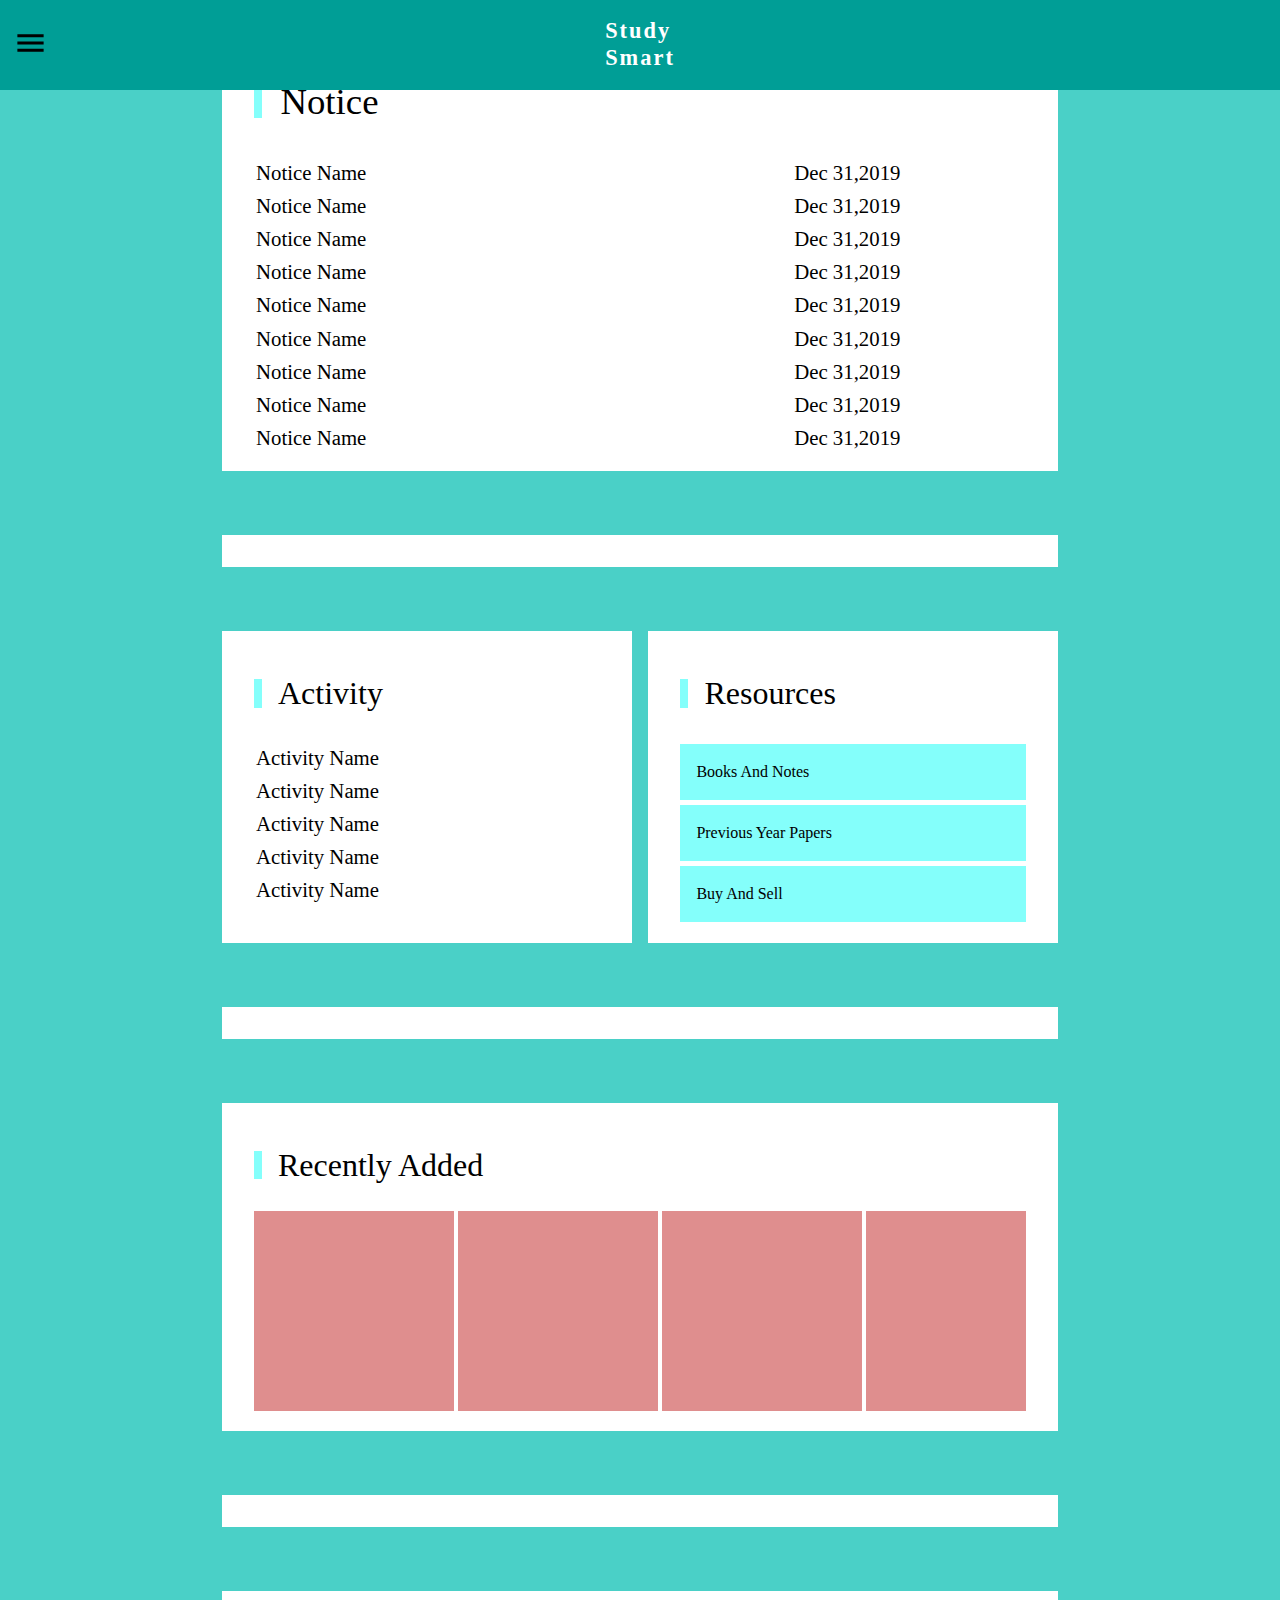
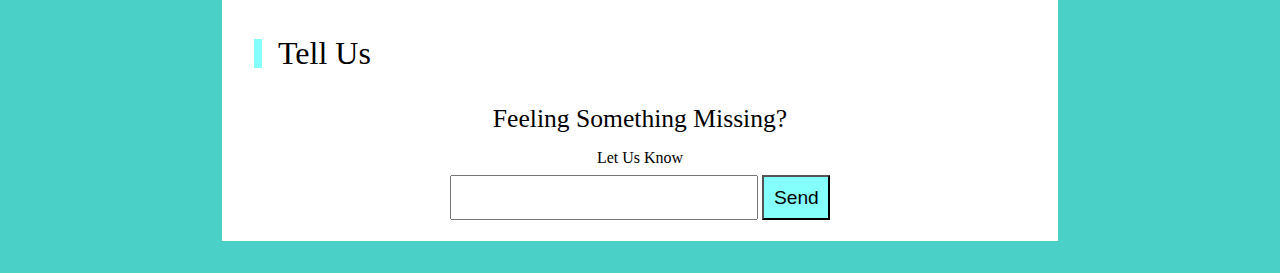
==== index.html @ e81c48fb "ads on index & curved borders in subject" ====
<!DOCTYPE html>
<html lang="en">

<head>
    <meta charset="UTF-8">
    <meta name="viewport" content="width=device-width, initial-scale=1.0">
    <meta http-equiv="X-UA-Compatible" content="ie=edge">
    <title>Document</title>
    <link rel="stylesheet" href="css/style.css">
</head>

<body>

    <nav>
        <link rel="stylesheet" href="css/style-nav.css">
        <span class="ham " onclick="openNav()">
            <svg width="35" height="35" viewBox="0 0 24 24" focusable="false" class=" NMm5M">
                <path d="M3 18h18v-2H3v2zm0-5h18v-2H3v2zm0-7v2h18V6H3z">

                </path>
            </svg>
        </span>



        <p class="logo center-hv">study <br> smart</p>

    </nav>
    <div class="navbar" id="nav">
        <a href="index.html" class="nav-link">home</a>
        <a href="booksandnotes.html" class="nav-link">books and notes</a>
        <a href="product.html" class="nav-link">buysell</a>
        <a href="#" class="nav-link">previous year paper</a>
        <a href="#" class="nav-link">contact us</a>
    </div>
    <script>
        function openNav() {

            document.getElementById("nav").classList.toggle("openclose")
        }
    </script>

    <div class=" container">
        <div class="card">
            <p class="heading heading-lg">notice</p>
            <div class="card-content">
                <table>

                    <tr>
                        <td>notice name</td>
                        <td>dec 31,2019</td>
                    </tr>
                    <tr>
                        <td>notice name</td>
                        <td>dec 31,2019</td>
                    </tr>
                    <tr>
                        <td>notice name</td>
                        <td>dec 31,2019</td>
                    </tr>
                    <tr>
                        <td>notice name</td>
                        <td>dec 31,2019</td>
                    </tr>
                    <tr>
                        <td>notice name</td>
                        <td>dec 31,2019</td>
                    </tr>
                    <tr>
                        <td>notice name</td>
                        <td>dec 31,2019</td>
                    </tr>
                    <tr>
                        <td>notice name</td>
                        <td>dec 31,2019</td>
                    </tr>
                    <tr>
                        <td>notice name</td>
                        <td>dec 31,2019</td>
                    </tr>
                    <tr>
                        <td>notice name</td>
                        <td>dec 31,2019</td>
                    </tr>
                    <tr>
                        <td>notice name</td>
                        <td>dec 31,2019</td>
                    </tr>
                    <tr>
                        <td>notice name</td>
                        <td>dec 31,2019</td>
                    </tr>
                    <tr>
                        <td>notice name</td>
                        <td>dec 31,2019</td>
                    </tr>
                    <tr>
                        <td>notice name</td>
                        <td>dec 31,2019</td>
                    </tr>
                </table>
            </div>
        </div>

    </div>
    <div class="container">
    <div class="card"></div>
    </div>
    <div class="container container-flex">
        <div class="card flex-card">
            <p class="heading">activity</p>
            <div class="card-content">
                <table>

                    <tr>
                        <td>activity name</td>
                    </tr>
                    <tr>
                        <td>activity name</td>
                    </tr>
                    <tr>
                        <td>activity name</td>
                    </tr>
                    <tr>
                        <td>activity name</td>
                    </tr>
                    <tr>
                        <td>activity name</td>
                    </tr>
                </table>
            </div>
        </div>

        <div class="card flex-card">
            <p class="heading">resources</p>
            <div class="card-content">
                <a href="subject.html" class="resource-link">books and notes</a>
                <a href="subject.html" class="resource-link">previous year papers</a>
                <a href="product.html" class="resource-link">buy and sell</a>
            </div>
        </div>
    </div>
    <div class="container">
    <div class="card"></div>
    </div>
    <div class="container">
        <div class="card">
            <p class="heading">recently added</p>
            <div class="card-content horizontal">
                <div class="product"></div>
                <div class="product"></div>
                <div class="product"></div>
                <div class="product"></div>
                <div class="product"></div>
                <div class="product view-more">
                    <p>view <br> more</p>
                </div>



            </div>
        </div>
    </div>
    <div class="container">
    <div class="card">

    </div>
    </div>
    <div class="container">
        <div class="card">
            <p class="heading">tell us</p>
            <div class="card-content">
                <p class="form-text">
                    feeling something missing?
                </p>
                <p class="form-subtext">
                    let us know
                </p>
                <form action="" method="post">
                    <input type="text" name="" id="userinput">
                    <button type="submit">send</button>
                </form>


            </div>
        </div>
    </div>

</body>

</html>
---- css/style.css ----
* {
    box-sizing: border-box;
    margin: 0;
    padding: 0;
    text-transform: capitalize;
}

:root {
    --primary-color: #4AD0C7;
    --secondary-color: #84FFFB;
}

body {
    background-color: var(--primary-color);

}


.resource-link {
    display: block;
    text-decoration: none;
    background-color: var(--secondary-color);
    margin: 0.3em 0;
    padding: 1em;
    color: black;
    line-height: 1.5;
}

.horizontal {
    overflow-x: auto;
    white-space: nowrap;

}

.horizontal::-webkit-scrollbar {
    width: 0 !important
}





.container-flex {
    display: flex;
    flex-direction: column;
    justify-content: space-between;
}

.container {
    width: 100%;
    max-width: 900px;
    padding: 2em;
    margin: 0 auto;
}
.flex-card:first-child {
    margin-bottom: 2em;
}

.card {
    background-color: white;
    padding: 1em 2em;
}



.heading {

    border-left: 8px solid var(--secondary-color);
    font-size: 2rem;
    line-height: 0.9;
    padding-left: 0.5em;
    margin: 1em 0;
}

.heading-lg {
    font-size: 2.3rem;
}

.card-content table {
    width: 100%;

    line-height: 1.5;
}

tr {
    font-size: 1.3rem;
}


.product {
    background-color: #DF8E8E;
    width: 200px;
    height: 200px;
    display: inline-block;

}

.card-content {
    position: relative;
    max-height: 300px;
    overflow: auto;
}

.view-more {
    display: inline-grid;
    position: absolute;
    place-items: center;
    margin-left: 4px;
}

.form-text,
.form-subtext,
form {
    display: block;
    text-align: center;
    line-height: 1.5;
    margin-bottom: 0.3em;
}

.form-text {
    font-size: 1.6rem;
}

.form-subtext {
    font-size:
        1rem;

}

#userinput,
button[type="submit"] {
    padding: 0.5em;
    font-size: 1.2rem;
}

#userinput {
    width: 40%;
}

button[type="submit"] {
    background-color: var(--secondary-color);

}

@media only screen and (min-width:750px) {
    .flex-card {
        width: 49%;
    }

    .flex-card:first-child {
        margin: 0;

    }

    td {
        width: 70%;
    }

    .container-flex {
        flex-direction: row;
    }
}
---- css/style-nav.css ----
* {
    box-sizing: border-box;
    margin: 0;
    padding: 0;

}


.nothing-text {
    text-align: center;
    /* text-align: justify; */
    margin: 0 auto;
    line-height: 1.5;
    font-size: 1.1rem;
    color: #333;
}

nav {
    width: 100%;
    background-color: #009E96;
    position: fixed;
    height: 10vh;
    top: 0;
    z-index: 2;

}

.ham {
    position: absolute;
    top: 50%;
    left: 1%;
    transform: translateY(-50%);
}

.center-hv {
    position: absolute;
    left: 50%;
    top: 50%;
    transform: translate(-50%, -50%);
}

.logo {

    font-size: 1.4rem;
    color: white;
    font-weight: 900;
    line-height: 1.2;
    letter-spacing: 2px;
    text-transform: capitalize;
}

.navbar {
    position: fixed;
    left: 0;
    bottom: 0;
    top: 10vh;
    z-index: 2;
    display: flex;
    flex-direction: column;
    justify-content: space-evenly;
    align-items: start;
    background-color: #202424;
    text-transform: uppercase;
    transition: all 500ms;
    transform: translateX(-100%);
}



.openclose {
    /* width: 250px; */
    display: flex !important;
    transform: translateX(0%);
}

.nav-overlay {
    position: fixed;
    top: 0;
    bottom: 0em;
    right: 0;
    left: 0;
    display: none;
    z-index: 1;
    background-color: #333;
    opacity: 0.3;
}


.nav-link {
    font-family: 'pridi', sans-serif;
    text-decoration: none;
    color: black;
    font-size: 1.2rem;
    line-height: 1.5;
    width: 100%;
    padding: 1em;
    border-radius: 0 50px 50px 0;
    color: white;
}

.nav-link:hover {
    background-color: #009E96;
}
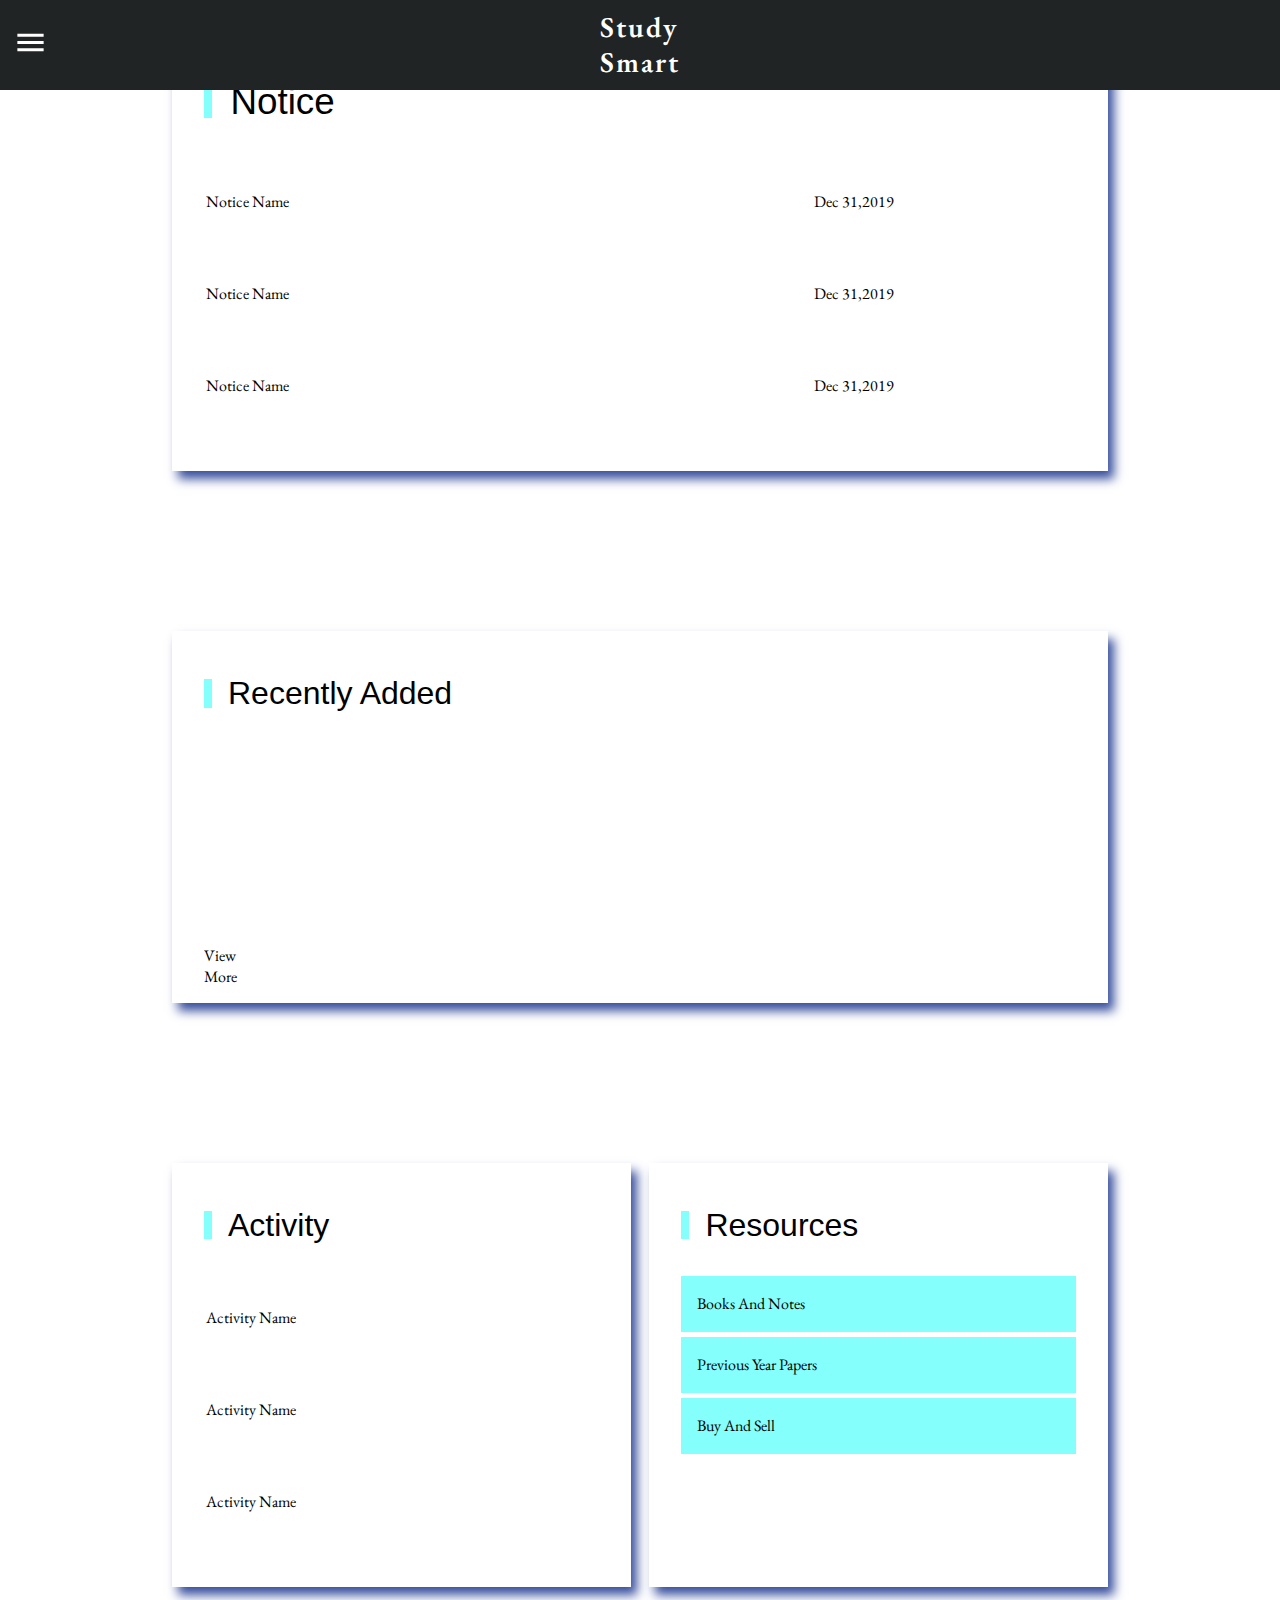
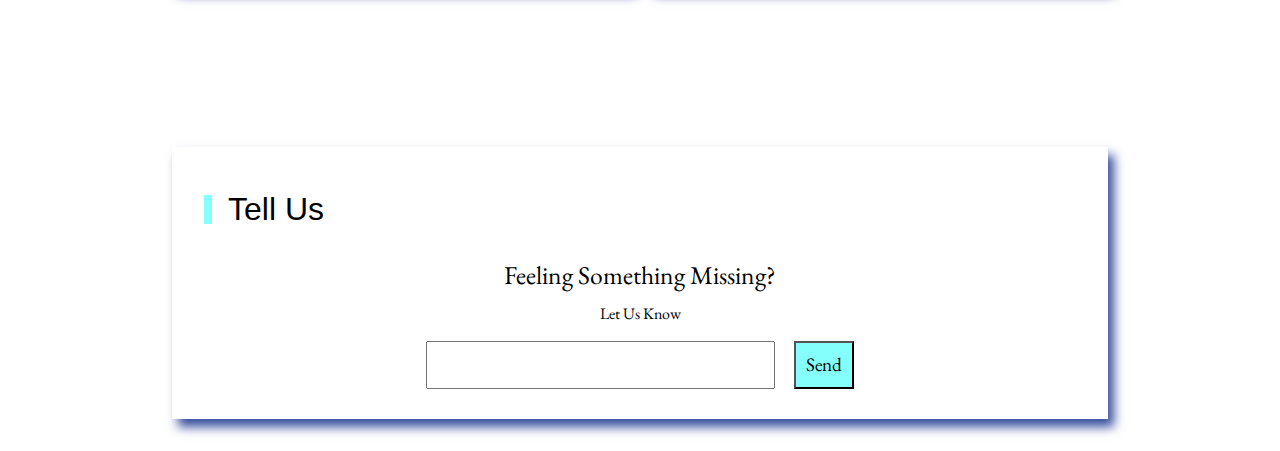
==== commit aec3003b: "home page complete" ====
--- a/index.html
+++ b/index.html
@@ -7,6 +7,7 @@
     <meta http-equiv="X-UA-Compatible" content="ie=edge">
     <title>Document</title>
     <link rel="stylesheet" href="css/style.css">
+    <link href="https://fonts.googleapis.com/css?family=EB+Garamond&display=swap" rel="stylesheet">
 </head>
 
 <body>
@@ -101,47 +102,9 @@
                 </table>
             </div>
         </div>
-
     </div>
     <div class="container">
-    <div class="card"></div>
-    </div>
-    <div class="container container-flex">
-        <div class="card flex-card">
-            <p class="heading">activity</p>
-            <div class="card-content">
-                <table>
-
-                    <tr>
-                        <td>activity name</td>
-                    </tr>
-                    <tr>
-                        <td>activity name</td>
-                    </tr>
-                    <tr>
-                        <td>activity name</td>
-                    </tr>
-                    <tr>
-                        <td>activity name</td>
-                    </tr>
-                    <tr>
-                        <td>activity name</td>
-                    </tr>
-                </table>
-            </div>
-        </div>
-
-        <div class="card flex-card">
-            <p class="heading">resources</p>
-            <div class="card-content">
-                <a href="subject.html" class="resource-link">books and notes</a>
-                <a href="subject.html" class="resource-link">previous year papers</a>
-                <a href="product.html" class="resource-link">buy and sell</a>
-            </div>
-        </div>
-    </div>
-    <div class="container">
-    <div class="card"></div>
+    <div class="card ads"></div>
     </div>
     <div class="container">
         <div class="card">
@@ -152,17 +115,49 @@
                 <div class="product"></div>
                 <div class="product"></div>
                 <div class="product"></div>
-                <div class="product view-more">
+                <div class="product view-more"></div>div>
                     <p>view <br> more</p>
                 </div>
-
-
-
             </div>
         </div>
+    <div class="container">
+    <div class="card ads"></div>
     </div>
+                <div class="container container-flex">
+                    <div class="card flex-card">
+                        <p class="heading">activity</p>
+                        <div class="card-content">
+                            <table>
+            
+                                <tr>
+                                    <td>activity name</td>
+                                </tr>
+                                <tr>
+                                    <td>activity name</td>
+                                </tr>
+                                <tr>
+                                    <td>activity name</td>
+                                </tr>
+                                <tr>
+                                    <td>activity name</td>
+                                </tr>
+                                <tr>
+                                    <td>activity name</td>
+                                </tr>
+                            </table>
+                        </div>
+                    </div>
+                    <div class="card flex-card">
+                        <p class="heading">resources</p>
+                        <div class="card-content">
+                            <a href="subject.html" class="resource-link">books and notes</a>
+                            <a href="subject.html" class="resource-link">previous year papers</a>
+                            <a href="product.html" class="resource-link">buy and sell</a>
+                        </div>
+                    </div>
+                </div>
     <div class="container">
-    <div class="card">
+    <div class="card ads">
 
     </div>
     </div>
--- a/css/style.css
+++ b/css/style.css
@@ -3,6 +3,12 @@
     margin: 0;
     padding: 0;
     text-transform: capitalize;
+
+}
+
+a {
+    text-decoration: none;
+    color: black;
 }
 
 :root {
@@ -11,8 +17,10 @@
 }
 
 body {
-    background-color: var(--primary-color);
-
+    background-image: url('bgsite.jpg');
+    background-repeat: none;
+    background-attachment: fixed;
+    background-size: contain;
 }
 
 
@@ -29,7 +37,7 @@
 .horizontal {
     overflow-x: auto;
     white-space: nowrap;
-
+    max-height: none !important;
 }
 
 .horizontal::-webkit-scrollbar {
@@ -47,8 +55,8 @@
 }
 
 .container {
-    width: 100%;
-    max-width: 900px;
+    width: 95%;
+    max-width: 1000px;
     padding: 2em;
     margin: 0 auto;
 }
@@ -59,12 +67,16 @@
 .card {
     background-color: white;
     padding: 1em 2em;
+    box-shadow: 6px 8px 10px #39509e;
+}
+.ads{
+    border: none;
+    box-shadow: none;
 }
 
 
-
 .heading {
-
+    font-family: 'pridi', sans-serif !important;
     border-left: 8px solid var(--secondary-color);
     font-size: 2rem;
     line-height: 0.9;
@@ -83,12 +95,13 @@
 }
 
 tr {
-    font-size: 1.3rem;
+    font-size: 1rem;
+    height: 10vh;
 }
 
 
 .product {
-    background-color: #DF8E8E;
+    background-color: #fff;
     width: 200px;
     height: 200px;
     display: inline-block;
@@ -106,15 +119,24 @@
     position: absolute;
     place-items: center;
     margin-left: 4px;
+    height: 90%;
 }
 
 .form-text,
 .form-subtext,
 form {
-    display: block;
+
     text-align: center;
     line-height: 1.5;
     margin-bottom: 0.3em;
+}
+
+form {
+    display: flex;
+    flex-direction: column;
+    justify-content: center;
+    align-items: center;
+
 }
 
 .form-text {
@@ -127,14 +149,17 @@
 
 }
 
+
 #userinput,
 button[type="submit"] {
     padding: 0.5em;
     font-size: 1.2rem;
+    margin: 0.5em;
 }
 
 #userinput {
-    width: 40%;
+    width: 80%;
+    text-transform: none !important;
 }
 
 button[type="submit"] {
@@ -159,4 +184,12 @@
     .container-flex {
         flex-direction: row;
     }
+
+    form {
+        flex-direction: row;
+    }
+
+    #userinput {
+        width: 40%;
+    }
 }--- a/css/style-nav.css
+++ b/css/style-nav.css
@@ -2,7 +2,7 @@
     box-sizing: border-box;
     margin: 0;
     padding: 0;
-
+    font-family: 'EB Garamond', serif;
 }
 
 
@@ -17,7 +17,7 @@
 
 nav {
     width: 100%;
-    background-color: #009E96;
+    background-color: #202424;
     position: fixed;
     height: 10vh;
     top: 0;
@@ -31,7 +31,9 @@
     left: 1%;
     transform: translateY(-50%);
 }
-
+.ham svg path{
+    fill : #fff
+}
 .center-hv {
     position: absolute;
     left: 50%;
@@ -41,9 +43,9 @@
 
 .logo {
 
-    font-size: 1.4rem;
+    font-size: 1.8rem;
     color: white;
-    font-weight: 900;
+    font-weight: 600;
     line-height: 1.2;
     letter-spacing: 2px;
     text-transform: capitalize;
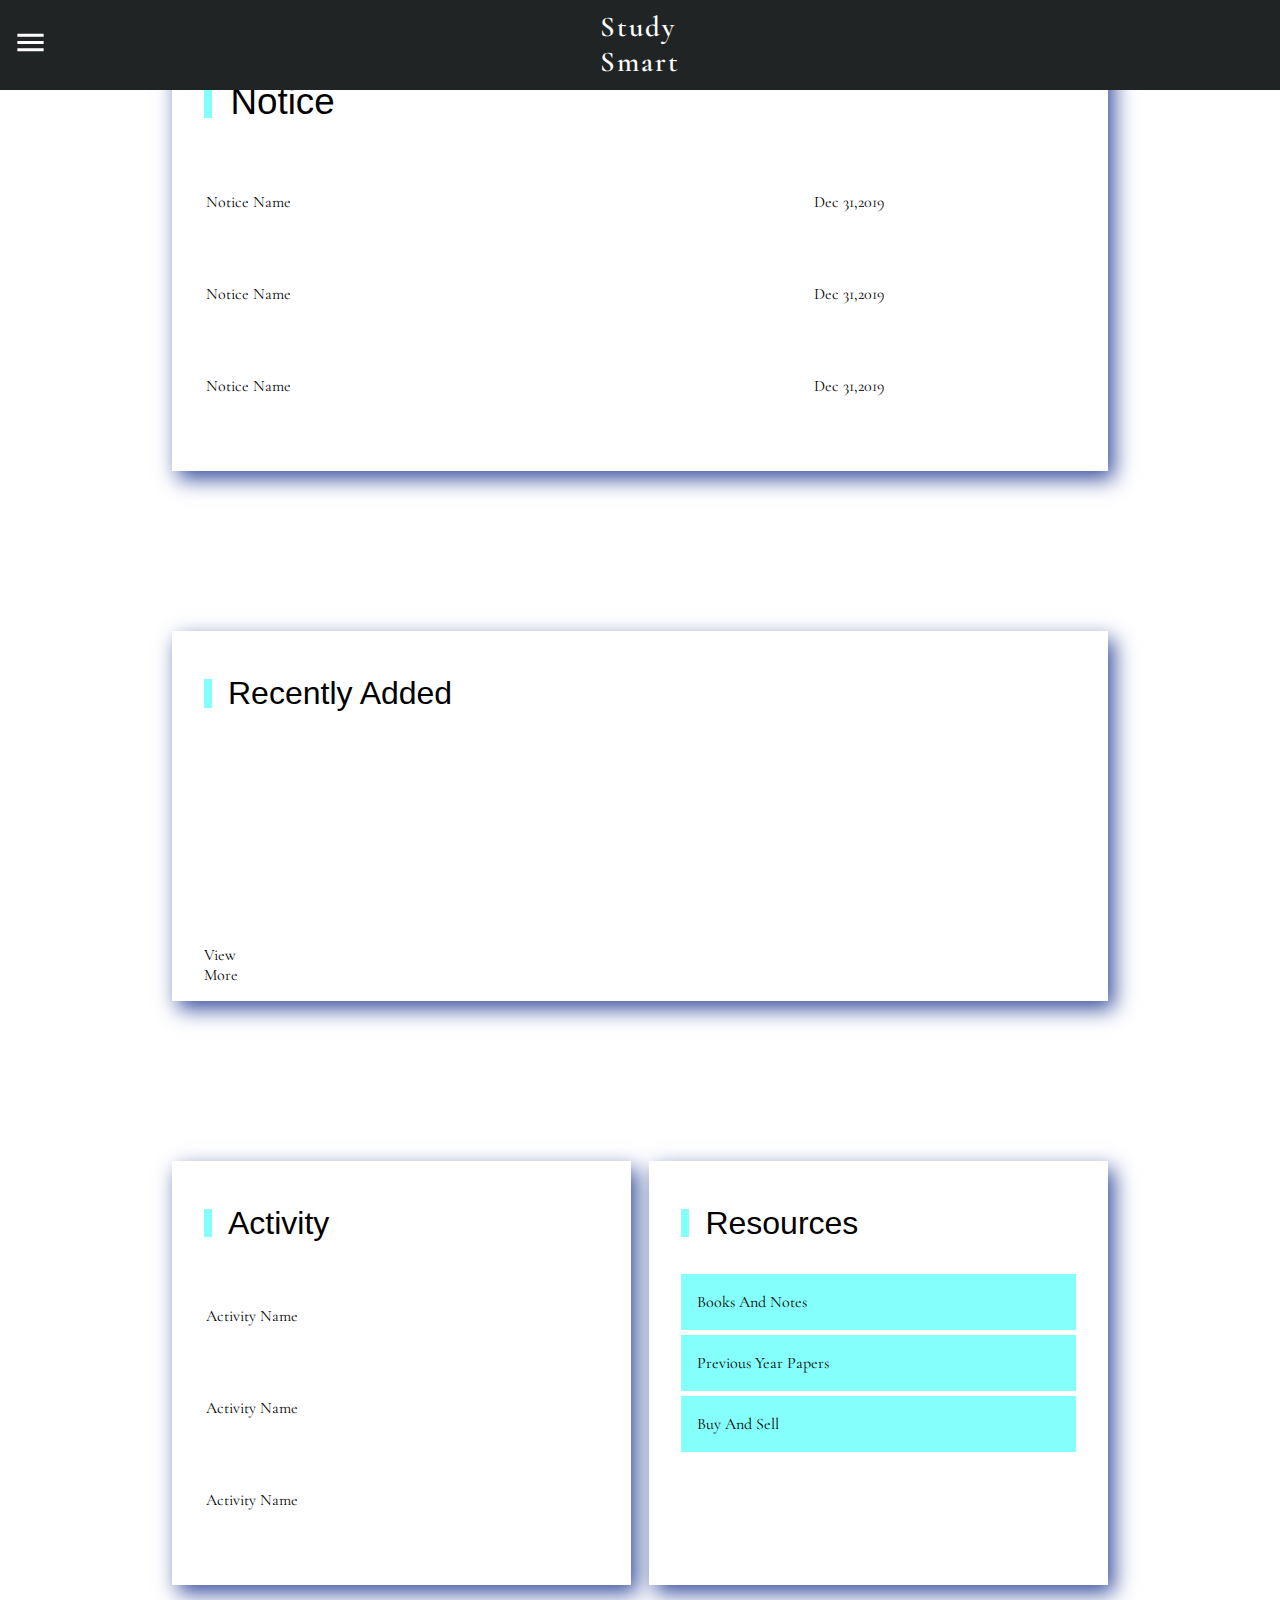
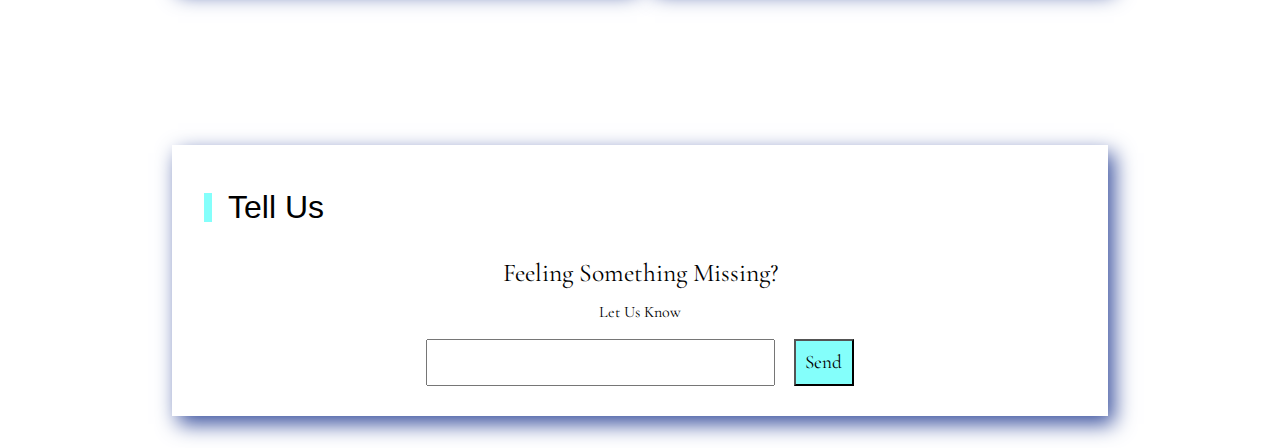
==== commit 5caf84e7: "minor changes" ====
--- a/index.html
+++ b/index.html
@@ -8,6 +8,7 @@
     <title>Document</title>
     <link rel="stylesheet" href="css/style.css">
     <link href="https://fonts.googleapis.com/css?family=EB+Garamond&display=swap" rel="stylesheet">
+    <link href="https://fonts.googleapis.com/css?family=Cormorant+Garamond&display=swap" rel="stylesheet">
 </head>
 
 <body>
--- a/css/style.css
+++ b/css/style.css
@@ -20,7 +20,7 @@
     background-image: url('bgsite.jpg');
     background-repeat: none;
     background-attachment: fixed;
-    background-size: contain;
+    background-size: cover;
 }
 
 
@@ -67,7 +67,7 @@
 .card {
     background-color: white;
     padding: 1em 2em;
-    box-shadow: 6px 8px 10px #39509e;
+    box-shadow: 6px 8px 20px #39509e;
 }
 .ads{
     border: none;
--- a/css/style-nav.css
+++ b/css/style-nav.css
@@ -2,7 +2,7 @@
     box-sizing: border-box;
     margin: 0;
     padding: 0;
-    font-family: 'EB Garamond', serif;
+    font-family: 'Cormorant Garamond', serif;
 }
 
 
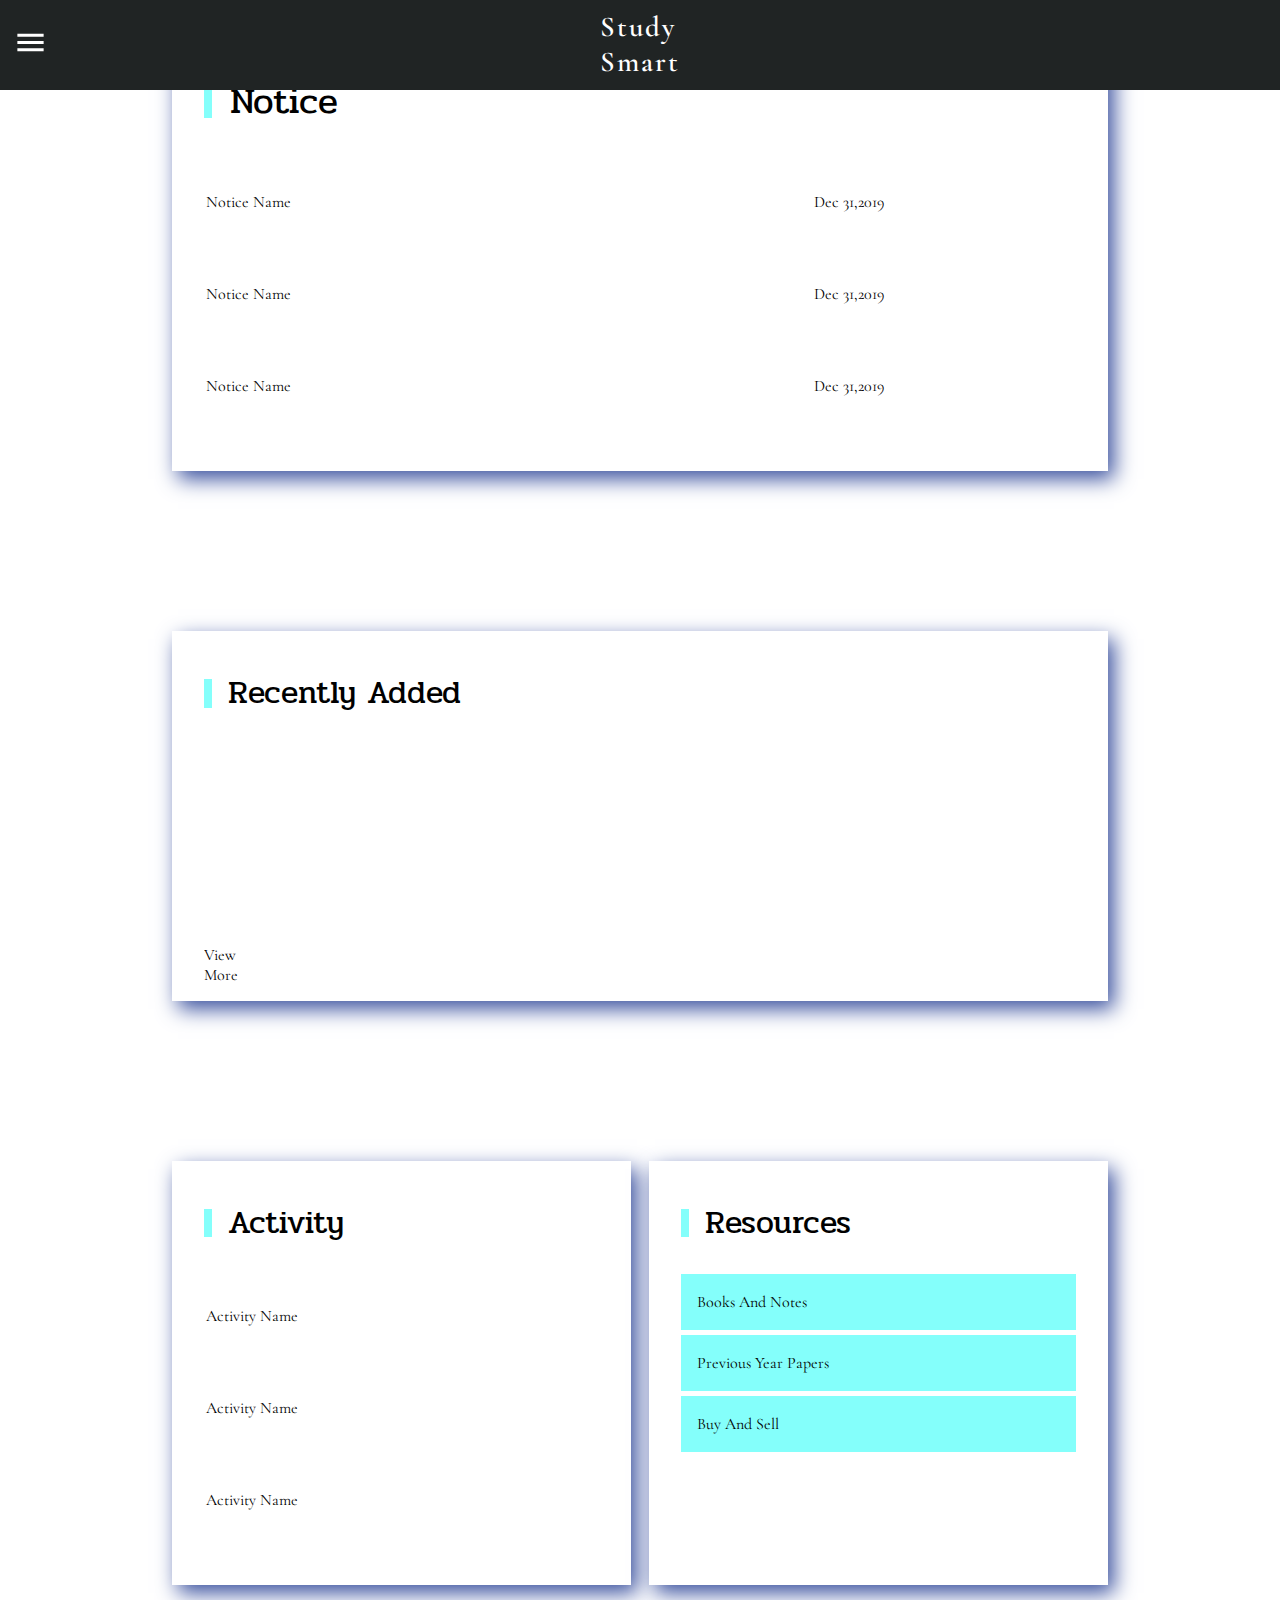
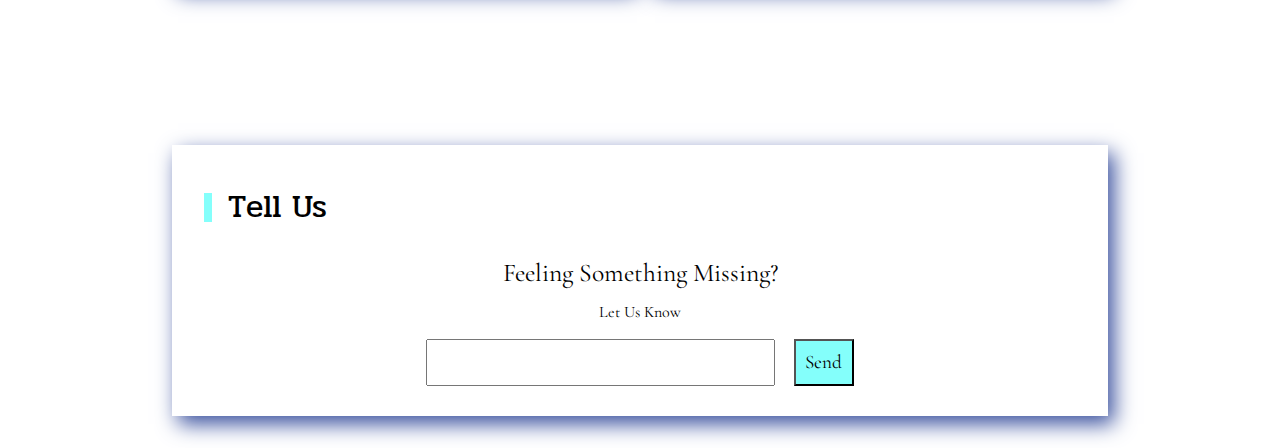
==== commit 6388ebea: "minor change II" ====
--- a/index.html
+++ b/index.html
@@ -7,8 +7,8 @@
     <meta http-equiv="X-UA-Compatible" content="ie=edge">
     <title>Document</title>
     <link rel="stylesheet" href="css/style.css">
-    <link href="https://fonts.googleapis.com/css?family=EB+Garamond&display=swap" rel="stylesheet">
     <link href="https://fonts.googleapis.com/css?family=Cormorant+Garamond&display=swap" rel="stylesheet">
+    <link href="https://fonts.googleapis.com/css?family=Pridi&display=swap" rel="stylesheet">
 </head>
 
 <body>
--- a/css/style.css
+++ b/css/style.css
@@ -3,7 +3,8 @@
     margin: 0;
     padding: 0;
     text-transform: capitalize;
-
+    font : #000;
+    font-family: serif;
 }
 
 a {
@@ -76,7 +77,7 @@
 
 
 .heading {
-    font-family: 'pridi', sans-serif !important;
+    font-family: 'Pridi', serif;
     border-left: 8px solid var(--secondary-color);
     font-size: 2rem;
     line-height: 0.9;
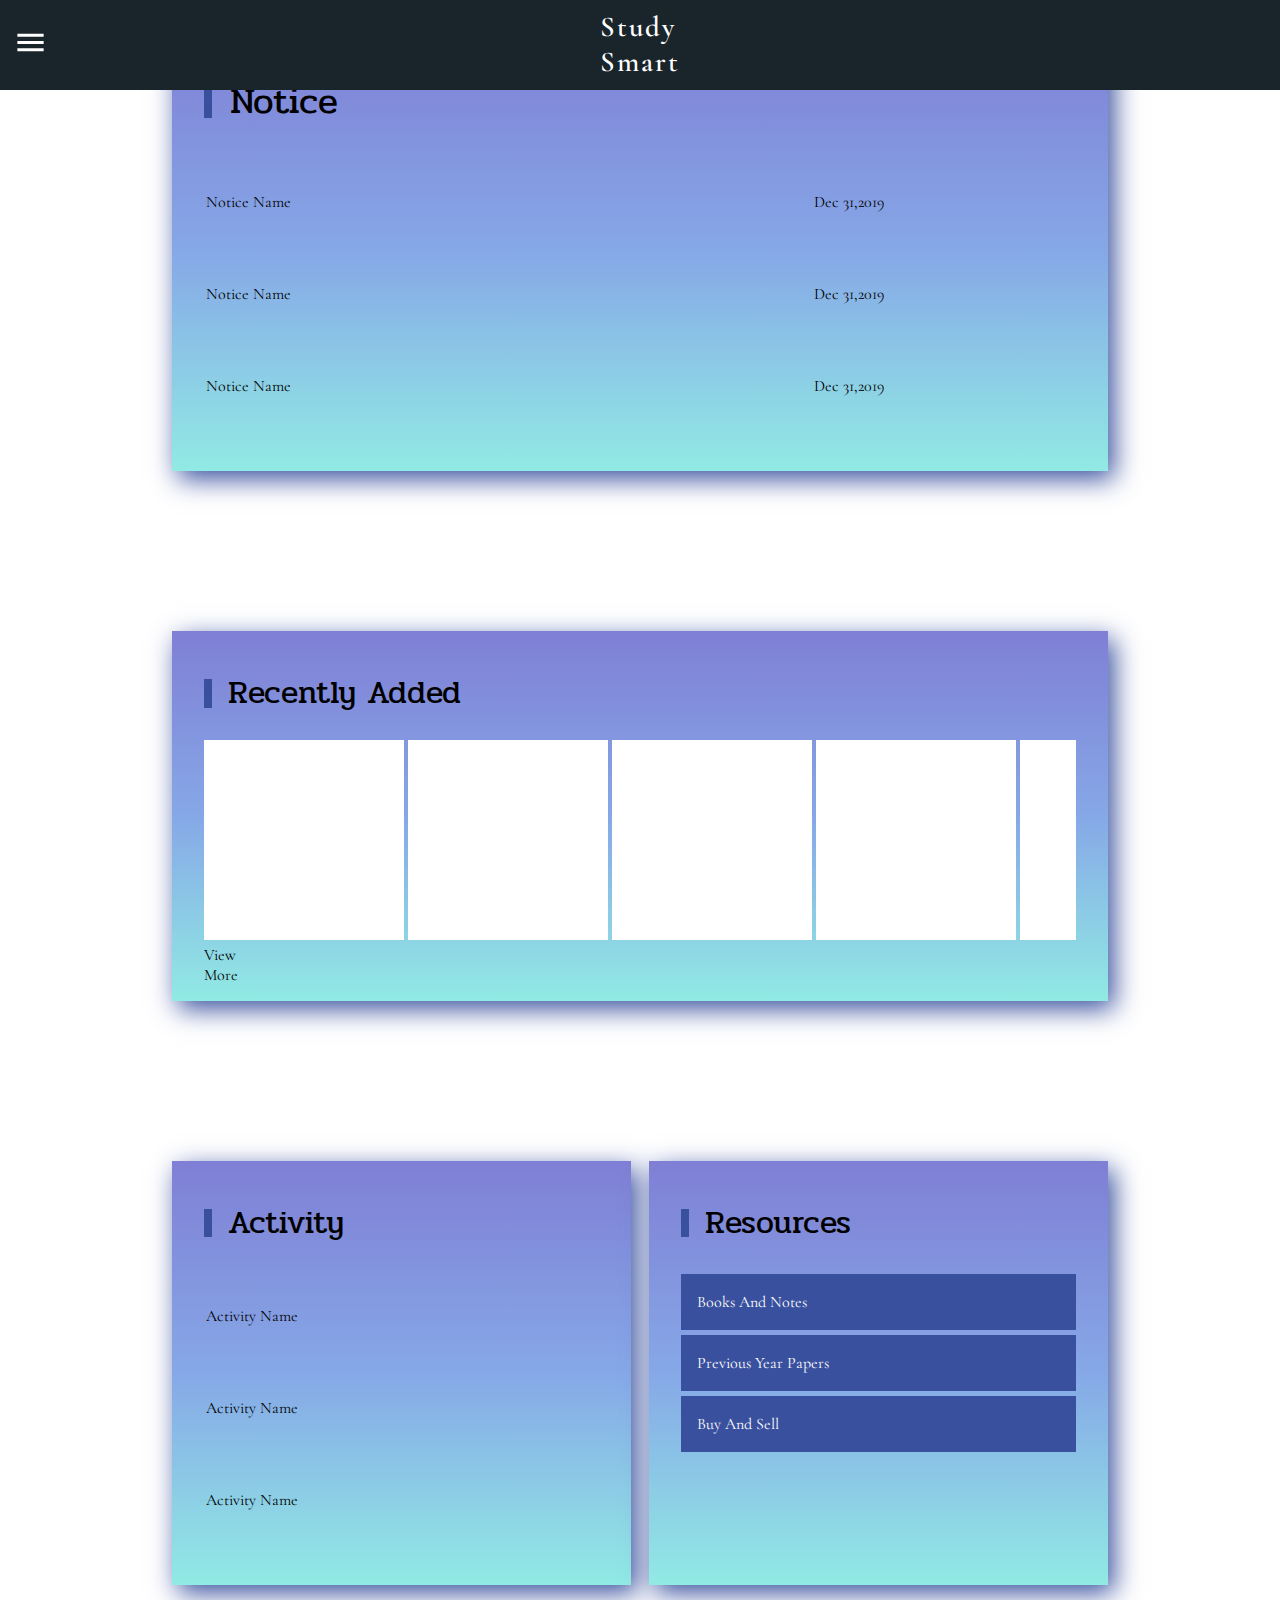
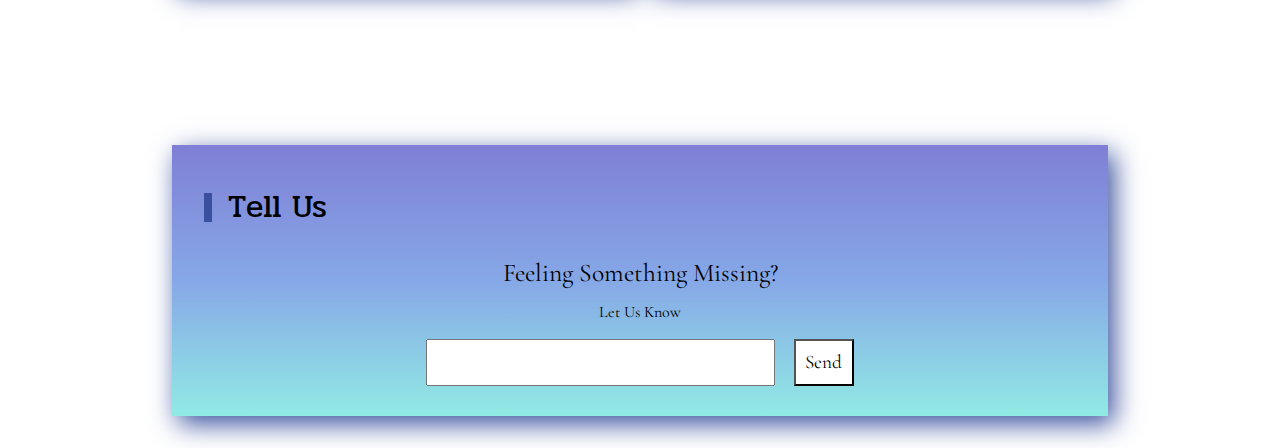
==== commit 9582bc95: "full home chng" ====
--- a/index.html
+++ b/index.html
@@ -31,7 +31,7 @@
     <div class="navbar" id="nav">
         <a href="index.html" class="nav-link">home</a>
         <a href="booksandnotes.html" class="nav-link">books and notes</a>
-        <a href="product.html" class="nav-link">buysell</a>
+        <a href="product.html" class="nav-link">buy sell</a>
         <a href="#" class="nav-link">previous year paper</a>
         <a href="#" class="nav-link">contact us</a>
     </div>
@@ -174,7 +174,7 @@
                 </p>
                 <form action="" method="post">
                     <input type="text" name="" id="userinput">
-                    <button type="submit">send</button>
+                    <button type="submit" style="background-color: white;">send</button>
                 </form>
 
 
--- a/css/style.css
+++ b/css/style.css
@@ -4,7 +4,6 @@
     padding: 0;
     text-transform: capitalize;
     font : #000;
-    font-family: serif;
 }
 
 a {
@@ -13,8 +12,8 @@
 }
 
 :root {
-    --primary-color: #4AD0C7;
-    --secondary-color: #84FFFB;
+    --primary-color: #39509e;
+    --secondary-color: #39509e;
 }
 
 body {
@@ -31,7 +30,7 @@
     background-color: var(--secondary-color);
     margin: 0.3em 0;
     padding: 1em;
-    color: black;
+    color: #fff;
     line-height: 1.5;
 }
 
@@ -66,13 +65,15 @@
 }
 
 .card {
-    background-color: white;
+    background-image: linear-gradient(#7f7fd5 , #86a8e7 , #91eae4);
     padding: 1em 2em;
-    box-shadow: 6px 8px 20px #39509e;
+    box-shadow: 6px 8px 25px #39509e;
 }
 .ads{
     border: none;
     box-shadow: none;
+    background-image: none;
+    background-color: white;
 }
 
 
--- a/css/style-nav.css
+++ b/css/style-nav.css
@@ -17,7 +17,7 @@
 
 nav {
     width: 100%;
-    background-color: #202424;
+    background-color: #1A252B;
     position: fixed;
     height: 10vh;
     top: 0;
@@ -61,7 +61,7 @@
     flex-direction: column;
     justify-content: space-evenly;
     align-items: start;
-    background-color: #202424;
+    background-color: #1A252B;
     text-transform: uppercase;
     transition: all 500ms;
     transform: translateX(-100%);
@@ -101,5 +101,6 @@
 }
 
 .nav-link:hover {
-    background-color: #009E96;
+    background-color: #3A4549;
+    cursor: hand;
 }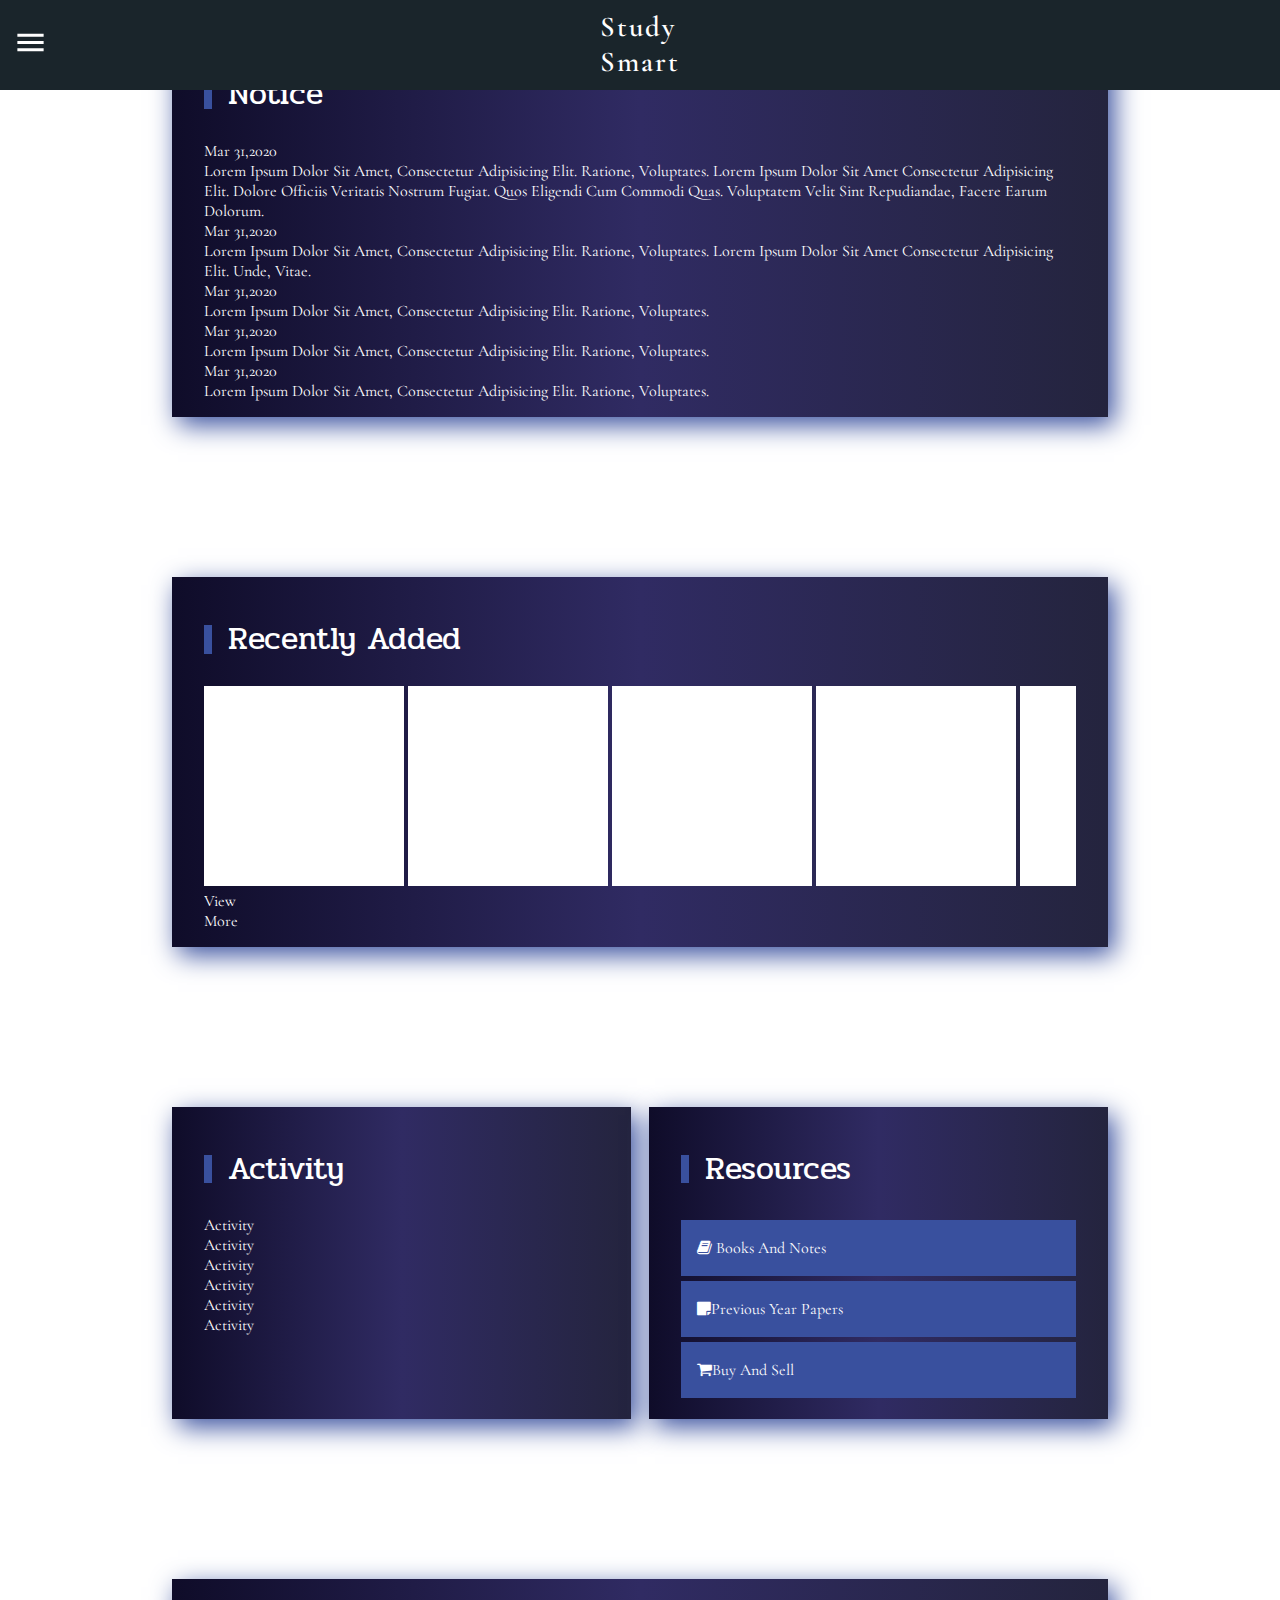
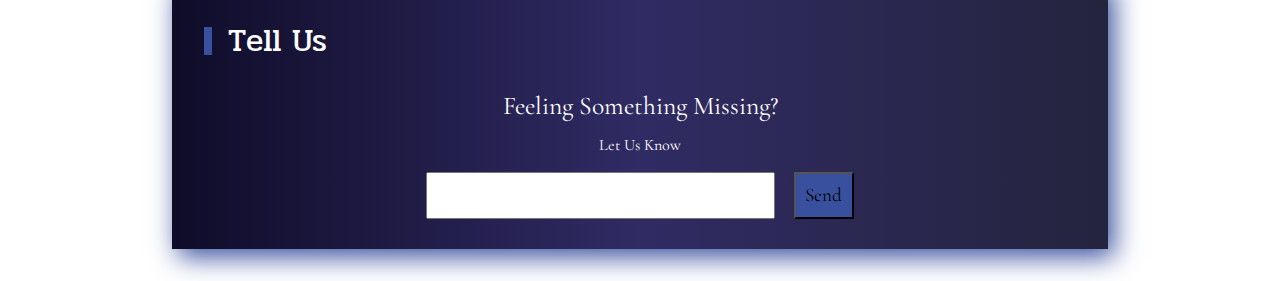
==== commit 7e6ebd86: "manually uploaded without git" ====
--- a/index.html
+++ b/index.html
@@ -6,6 +6,7 @@
     <meta name="viewport" content="width=device-width, initial-scale=1.0">
     <meta http-equiv="X-UA-Compatible" content="ie=edge">
     <title>Document</title>
+    <link rel="stylesheet" href="https://cdnjs.cloudflare.com/ajax/libs/font-awesome/4.7.0/css/font-awesome.min.css">
     <link rel="stylesheet" href="css/style.css">
     <link href="https://fonts.googleapis.com/css?family=Cormorant+Garamond&display=swap" rel="stylesheet">
     <link href="https://fonts.googleapis.com/css?family=Pridi&display=swap" rel="stylesheet">
@@ -31,7 +32,7 @@
     <div class="navbar" id="nav">
         <a href="index.html" class="nav-link">home</a>
         <a href="booksandnotes.html" class="nav-link">books and notes</a>
-        <a href="product.html" class="nav-link">buy sell</a>
+        <a href="product.html" class="nav-link">buysell</a>
         <a href="#" class="nav-link">previous year paper</a>
         <a href="#" class="nav-link">contact us</a>
     </div>
@@ -43,72 +44,44 @@
     </script>
 
     <div class=" container">
-        <div class="card">
-            <p class="heading heading-lg">notice</p>
+        <div class="card" id="notice">
+            <p class="heading">notice</p>
             <div class="card-content">
-                <table>
-
-                    <tr>
-                        <td>notice name</td>
-                        <td>dec 31,2019</td>
-                    </tr>
-                    <tr>
-                        <td>notice name</td>
-                        <td>dec 31,2019</td>
-                    </tr>
-                    <tr>
-                        <td>notice name</td>
-                        <td>dec 31,2019</td>
-                    </tr>
-                    <tr>
-                        <td>notice name</td>
-                        <td>dec 31,2019</td>
-                    </tr>
-                    <tr>
-                        <td>notice name</td>
-                        <td>dec 31,2019</td>
-                    </tr>
-                    <tr>
-                        <td>notice name</td>
-                        <td>dec 31,2019</td>
-                    </tr>
-                    <tr>
-                        <td>notice name</td>
-                        <td>dec 31,2019</td>
-                    </tr>
-                    <tr>
-                        <td>notice name</td>
-                        <td>dec 31,2019</td>
-                    </tr>
-                    <tr>
-                        <td>notice name</td>
-                        <td>dec 31,2019</td>
-                    </tr>
-                    <tr>
-                        <td>notice name</td>
-                        <td>dec 31,2019</td>
-                    </tr>
-                    <tr>
-                        <td>notice name</td>
-                        <td>dec 31,2019</td>
-                    </tr>
-                    <tr>
-                        <td>notice name</td>
-                        <td>dec 31,2019</td>
-                    </tr>
-                    <tr>
-                        <td>notice name</td>
-                        <td>dec 31,2019</td>
-                    </tr>
-                </table>
+                <div class="notice-item">
+                    <p class="notice-date">mar 31,2020</p>
+                    <p class="notice-content">Lorem ipsum dolor sit amet, consectetur adipisicing elit. Ratione,
+                        voluptates. Lorem ipsum dolor sit amet consectetur adipisicing elit. Dolore officiis veritatis
+                        nostrum fugiat. Quos eligendi cum commodi quas. Voluptatem velit sint repudiandae, facere earum
+                        dolorum.</p>
+                </div>
+                <div class="notice-item">
+                    <p class="notice-date">mar 31,2020</p>
+                    <p class="notice-content">Lorem ipsum dolor sit amet, consectetur adipisicing elit. Ratione,
+                        voluptates. Lorem ipsum dolor sit amet consectetur adipisicing elit. Unde, vitae.</p>
+                </div>
+                <div class="notice-item">
+                    <p class="notice-date">mar 31,2020</p>
+                    <p class="notice-content">Lorem ipsum dolor sit amet, consectetur adipisicing elit. Ratione,
+                        voluptates.</p>
+                </div>
+                <div class="notice-item">
+                    <p class="notice-date">mar 31,2020</p>
+                    <p class="notice-content">Lorem ipsum dolor sit amet, consectetur adipisicing elit. Ratione,
+                        voluptates.</p>
+                </div>
+                <div class="notice-item">
+                    <p class="notice-date">mar 31,2020</p>
+                    <p class="notice-content">Lorem ipsum dolor sit amet, consectetur adipisicing elit. Ratione,
+                        voluptates.</p>
+                </div>
             </div>
         </div>
     </div>
     <div class="container">
-    <div class="card ads"></div>
+        <div class="card ads"></div>
     </div>
     <div class="container">
-        <div class="card">
+        <div class="card" id="recent">
             <p class="heading">recently added</p>
             <div class="card-content horizontal">
                 <div class="product"></div>
@@ -117,53 +90,46 @@
                 <div class="product"></div>
                 <div class="product"></div>
                 <div class="product view-more"></div>div>
-                    <p>view <br> more</p>
-                </div>
+                <p>view <br> more</p>
             </div>
         </div>
-    <div class="container">
-    <div class="card ads"></div>
-    </div>
-                <div class="container container-flex">
-                    <div class="card flex-card">
-                        <p class="heading">activity</p>
-                        <div class="card-content">
-                            <table>
-            
-                                <tr>
-                                    <td>activity name</td>
-                                </tr>
-                                <tr>
-                                    <td>activity name</td>
-                                </tr>
-                                <tr>
-                                    <td>activity name</td>
-                                </tr>
-                                <tr>
-                                    <td>activity name</td>
-                                </tr>
-                                <tr>
-                                    <td>activity name</td>
-                                </tr>
-                            </table>
-                        </div>
-                    </div>
-                    <div class="card flex-card">
-                        <p class="heading">resources</p>
-                        <div class="card-content">
-                            <a href="subject.html" class="resource-link">books and notes</a>
-                            <a href="subject.html" class="resource-link">previous year papers</a>
-                            <a href="product.html" class="resource-link">buy and sell</a>
-                        </div>
-                    </div>
-                </div>
-    <div class="container">
-    <div class="card ads">
-
-    </div>
     </div>
     <div class="container">
-        <div class="card">
+        <div class="card ads"></div>
+    </div>
+    <div class="container container-flex">
+        <div class="card flex-card" id="activity">
+            <p class="heading">activity</p>
+            <div class="card-content">
+                <p class="activity-item">activity</p>
+                <p class="activity-item">activity</p>
+                <p class="activity-item">activity</p>
+                <p class="activity-item">activity</p>
+                <p class="activity-item">activity</p>
+                <p class="activity-item">activity</p>
+            </div>
+        </div>
+        <div class="card flex-card" id="resources">
+            <p class="heading">resources</p>
+            <div class="card-content">
+                <a href="subject.html" class="resource-link">
+                    <span class="resource-icons">
+                        <i class="fa fa-book"></i>
+                    </span>books and notes</a>
+                <a href="subject.html" class="resource-link"><span class="resource-icons"><i
+                            class="fa fa-sticky-note"></i></span>previous year papers</a>
+                <a href="product.html" class="resource-link"><span class="resource-icons"><i
+                            class="fa fa-shopping-cart"></i></span>buy and sell</a>
+            </div>
+        </div>
+    </div>
+    <div class="container">
+        <div class="card ads">
+
+        </div>
+    </div>
+    <div class="container">
+        <div class="card" id="tellus">
             <p class="heading">tell us</p>
             <div class="card-content">
                 <p class="form-text">
@@ -173,8 +139,8 @@
                     let us know
                 </p>
                 <form action="" method="post">
-                    <input type="text" name="" id="userinput">
-                    <button type="submit" style="background-color: white;">send</button>
+                    <input type="text" name="" id="userinput" autocomplete="off">
+                    <button type="submit">send</button>
                 </form>
 
 
@@ -184,4 +150,4 @@
 
 </body>
 
-</html>
+</html>--- a/css/style.css
+++ b/css/style.css
@@ -3,7 +3,7 @@
     margin: 0;
     padding: 0;
     text-transform: capitalize;
-    font : #000;
+    font : #fff;
 }
 
 a {
@@ -65,9 +65,10 @@
 }
 
 .card {
-    background-image: linear-gradient(#7f7fd5 , #86a8e7 , #91eae4);
+    background-image: linear-gradient(to right, #0f0c29,#302b63,#24243e);
     padding: 1em 2em;
     box-shadow: 6px 8px 25px #39509e;
+    color: #fff;
 }
 .ads{
     border: none;
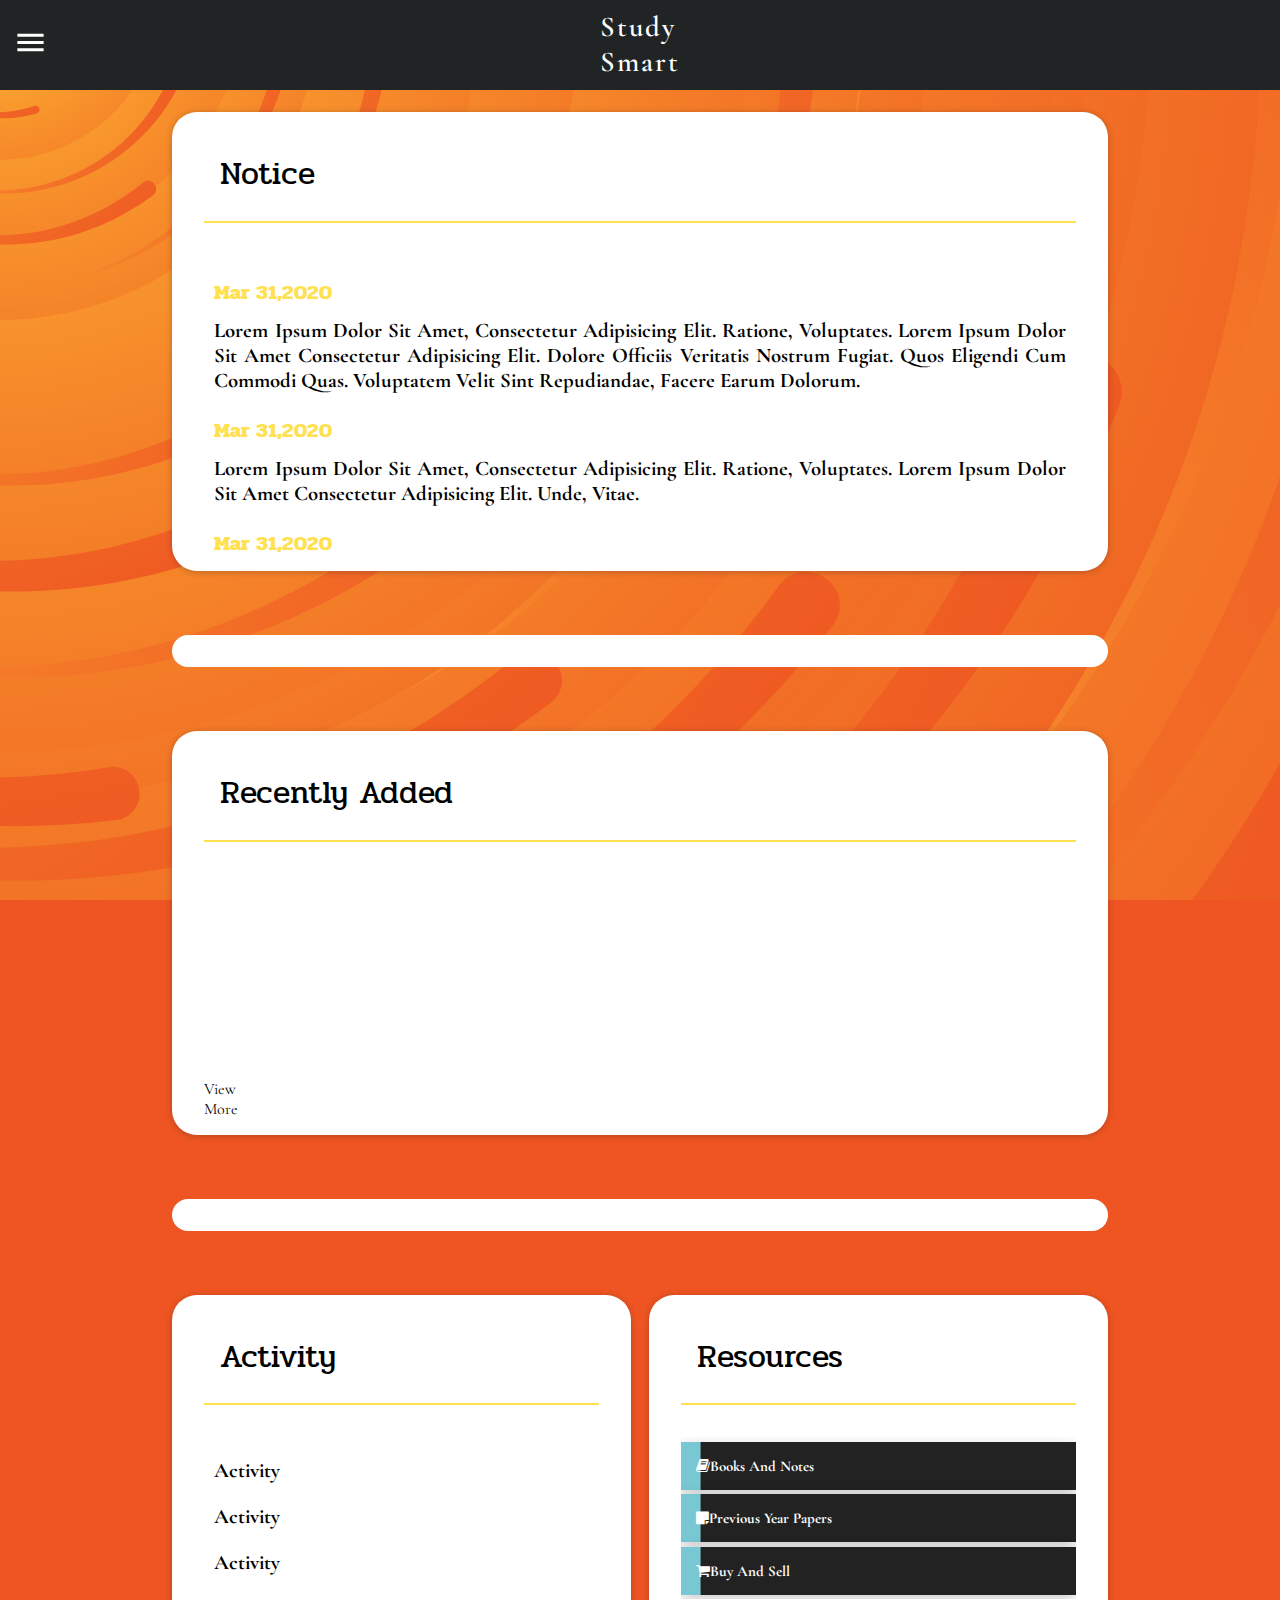
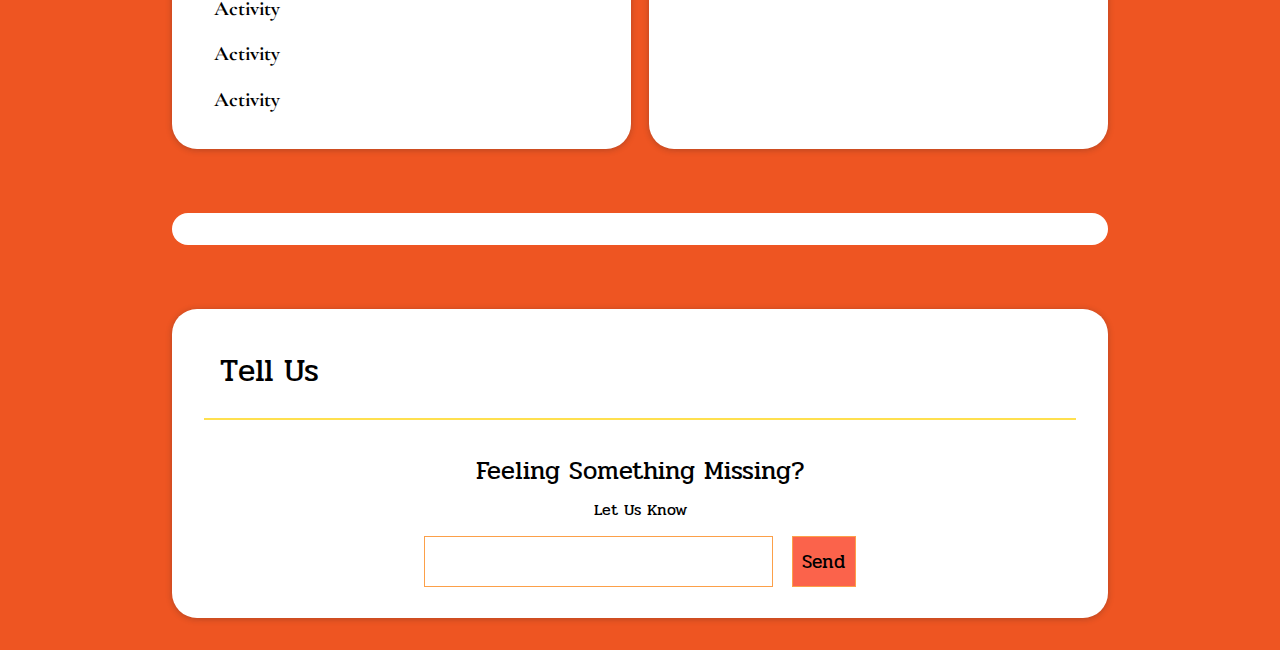
==== commit c1c4df91: "new buttons style added and changed nav hover color" ====
--- a/index.html
+++ b/index.html
@@ -114,12 +114,12 @@
             <div class="card-content">
                 <a href="subject.html" class="resource-link">
                     <span class="resource-icons">
-                        <i class="fa fa-book"></i>
-                    </span>books and notes</a>
+                        <i class="fa fa-book"></i>books and notes
+                    </span></a>
                 <a href="subject.html" class="resource-link"><span class="resource-icons"><i
-                            class="fa fa-sticky-note"></i></span>previous year papers</a>
+                            class="fa fa-sticky-note"></i>previous year papers</span></a>
                 <a href="product.html" class="resource-link"><span class="resource-icons"><i
-                            class="fa fa-shopping-cart"></i></span>buy and sell</a>
+                            class="fa fa-shopping-cart"></i>buy and sell</span></a>
             </div>
         </div>
     </div>
--- a/css/style.css
+++ b/css/style.css
@@ -3,7 +3,9 @@
     margin: 0;
     padding: 0;
     text-transform: capitalize;
-    font : #fff;
+    font: #000;
+    scroll-behavior: smooth;
+    font-family: serif;
 }
 
 a {
@@ -12,26 +14,104 @@
 }
 
 :root {
-    --primary-color: #39509e;
-    --secondary-color: #39509e;
-}
+    --primary-color: #4AD0C7;
+    --secondary-color: #84FFFB;
+}
+
+
+/* ######################## adding colors to sections  ##################### */
+
+/* #notice {
+    background-color: #d10c16;
+    background: linear-gradient(#d10c16, #d90c16);
+}
+
+#recent {
+    background-color: #ff9901;
+}
+
+#activity {
+    background-color: #00e676;
+}
+
+#resources {
+    background-color: #6236f9;
+}
+
+#tellus {
+    background-color: #424242;
+} */
+
+
+
+/* ############################################################################# */
 
 body {
-    background-image: url('bgsite.jpg');
-    background-repeat: none;
+    background-color: #ee5522;
+    background-image: url("data:image/svg+xml,%3Csvg xmlns='http://www.w3.org/2000/svg' viewBox='0 0 2000 1500'%3E%3Cdefs%3E%3CradialGradient id='a' gradientUnits='objectBoundingBox'%3E%3Cstop offset='0' stop-color='%23FB3'/%3E%3Cstop offset='1' stop-color='%23ee5522'/%3E%3C/radialGradient%3E%3ClinearGradient id='b' gradientUnits='userSpaceOnUse' x1='0' y1='750' x2='1550' y2='750'%3E%3Cstop offset='0' stop-color='%23f7882b'/%3E%3Cstop offset='1' stop-color='%23ee5522'/%3E%3C/linearGradient%3E%3Cpath id='s' fill='url(%23b)' d='M1549.2 51.6c-5.4 99.1-20.2 197.6-44.2 293.6c-24.1 96-57.4 189.4-99.3 278.6c-41.9 89.2-92.4 174.1-150.3 253.3c-58 79.2-123.4 152.6-195.1 219c-71.7 66.4-149.6 125.8-232.2 177.2c-82.7 51.4-170.1 94.7-260.7 129.1c-90.6 34.4-184.4 60-279.5 76.3C192.6 1495 96.1 1502 0 1500c96.1-2.1 191.8-13.3 285.4-33.6c93.6-20.2 185-49.5 272.5-87.2c87.6-37.7 171.3-83.8 249.6-137.3c78.4-53.5 151.5-114.5 217.9-181.7c66.5-67.2 126.4-140.7 178.6-218.9c52.3-78.3 96.9-161.4 133-247.9c36.1-86.5 63.8-176.2 82.6-267.6c18.8-91.4 28.6-184.4 29.6-277.4c0.3-27.6 23.2-48.7 50.8-48.4s49.5 21.8 49.2 49.5c0 0.7 0 1.3-0.1 2L1549.2 51.6z'/%3E%3Cg id='g'%3E%3Cuse href='%23s' transform='scale(0.12) rotate(60)'/%3E%3Cuse href='%23s' transform='scale(0.2) rotate(10)'/%3E%3Cuse href='%23s' transform='scale(0.25) rotate(40)'/%3E%3Cuse href='%23s' transform='scale(0.3) rotate(-20)'/%3E%3Cuse href='%23s' transform='scale(0.4) rotate(-30)'/%3E%3Cuse href='%23s' transform='scale(0.5) rotate(20)'/%3E%3Cuse href='%23s' transform='scale(0.6) rotate(60)'/%3E%3Cuse href='%23s' transform='scale(0.7) rotate(10)'/%3E%3Cuse href='%23s' transform='scale(0.835) rotate(-40)'/%3E%3Cuse href='%23s' transform='scale(0.9) rotate(40)'/%3E%3Cuse href='%23s' transform='scale(1.05) rotate(25)'/%3E%3Cuse href='%23s' transform='scale(1.2) rotate(8)'/%3E%3Cuse href='%23s' transform='scale(1.333) rotate(-60)'/%3E%3Cuse href='%23s' transform='scale(1.45) rotate(-30)'/%3E%3Cuse href='%23s' transform='scale(1.6) rotate(10)'/%3E%3C/g%3E%3C/defs%3E%3Cg transform='rotate(0 0 0)'%3E%3Cg transform='rotate(0 0 0)'%3E%3Ccircle fill='url(%23a)' r='3000'/%3E%3Cg opacity='0.5'%3E%3Ccircle fill='url(%23a)' r='2000'/%3E%3Ccircle fill='url(%23a)' r='1800'/%3E%3Ccircle fill='url(%23a)' r='1700'/%3E%3Ccircle fill='url(%23a)' r='1651'/%3E%3Ccircle fill='url(%23a)' r='1450'/%3E%3Ccircle fill='url(%23a)' r='1250'/%3E%3Ccircle fill='url(%23a)' r='1175'/%3E%3Ccircle fill='url(%23a)' r='900'/%3E%3Ccircle fill='url(%23a)' r='750'/%3E%3Ccircle fill='url(%23a)' r='500'/%3E%3Ccircle fill='url(%23a)' r='380'/%3E%3Ccircle fill='url(%23a)' r='250'/%3E%3C/g%3E%3Cg transform='rotate(0 0 0)'%3E%3Cuse href='%23g' transform='rotate(10)'/%3E%3Cuse href='%23g' transform='rotate(120)'/%3E%3Cuse href='%23g' transform='rotate(240)'/%3E%3C/g%3E%3Ccircle fill-opacity='0.1' fill='url(%23a)' r='3000'/%3E%3C/g%3E%3C/g%3E%3C/svg%3E");
     background-attachment: fixed;
     background-size: cover;
-}
-
-
-.resource-link {
+    padding-top: 5em;
+}
+
+
+/* .resource-link {
     display: block;
     text-decoration: none;
-    background-color: var(--secondary-color);
+    background: linear-gradient(45deg, #fca049, #fb634b);
     margin: 0.3em 0;
     padding: 1em;
+    font-weight: bold;
+    color: white;
+    line-height: 1.5;
+} */
+
+
+.resource-link {
+    border: none;
+    display: block;
+    /* text-align: center; */
+    cursor: pointer;
+    text-transform: uppercase;
+    outline: none;
+    overflow: hidden;
+    position: relative;
     color: #fff;
-    line-height: 1.5;
+    font-weight: 700;
+    font-size: 15px;
+    background-color: #222;
+    /* padding: 17px 60px; */
+    padding: 1em;
+    margin: 0.3em auto;
+    box-shadow: 0 5px 15px rgba(0, 0, 0, 0.20);
+}
+
+.resource-link span {
+    position: relative;
+    z-index: 1;
+}
+
+.resource-link:after {
+    content: "";
+    position: absolute;
+    left: 2%;
+    top: 0;
+    height: 490%;
+    width: 140%;
+    background: #78c7d2;
+    -webkit-transition: all .5s ease-in-out;
+    transition: all .5s ease-in-out;
+    -webkit-transform: translateX(-98%) translateY(-25%);
+    transform: translateX(-98%) translateY(-25%);
+}
+
+.resource-link:hover:after {
+    -webkit-transform: translateX(-9%) translateY(-25%);
+    transform: translateX(-9%) translateY(-25%));
+}
+
+.resource-icons {
+    margin-right: 1em;
 }
 
 .horizontal {
@@ -55,32 +135,37 @@
 }
 
 .container {
+
     width: 95%;
     max-width: 1000px;
     padding: 2em;
     margin: 0 auto;
 }
+
 .flex-card:first-child {
     margin-bottom: 2em;
 }
 
 .card {
-    background-image: linear-gradient(to right, #0f0c29,#302b63,#24243e);
+
+    box-shadow: 0 1px 6px 0 rgba(32, 33, 36, 0.28);
+    border-radius: 25px;
+    background-color: white;
     padding: 1em 2em;
-    box-shadow: 6px 8px 25px #39509e;
-    color: #fff;
-}
-.ads{
+    /* box-shadow: 6px 8px 20px #39509e; */
+}
+
+.ads {
     border: none;
     box-shadow: none;
-    background-image: none;
-    background-color: white;
 }
 
 
 .heading {
+    border-bottom: 2px solid #ffe04f;
+    padding-bottom: 1em;
     font-family: 'Pridi', serif;
-    border-left: 8px solid var(--secondary-color);
+    /* border-left: 8px solid var(--secondary-color); */
     font-size: 2rem;
     line-height: 0.9;
     padding-left: 0.5em;
@@ -91,16 +176,29 @@
     font-size: 2.3rem;
 }
 
-.card-content table {
-    width: 100%;
-
-    line-height: 1.5;
-}
-
-tr {
-    font-size: 1rem;
-    height: 10vh;
-}
+.notice-item,
+.activity-item {
+    /* background-color: bisque; */
+    margin: 1em 0.5em;
+    font-size: 1.3rem;
+    font-weight: bold;
+    text-align: justify;
+
+
+}
+
+.notice-date {
+    font-family: 'Pridi';
+    font-weight: bold;
+    color: #ffe04f;
+    margin-bottom: 0.5em;
+}
+
+.notice-content {
+    /* color: white; */
+}
+
+
 
 
 .product {
@@ -132,6 +230,7 @@
     text-align: center;
     line-height: 1.5;
     margin-bottom: 0.3em;
+    font-family: 'Pridi', serif;
 }
 
 form {
@@ -158,15 +257,19 @@
     padding: 0.5em;
     font-size: 1.2rem;
     margin: 0.5em;
+    font-family: 'Pridi', serif;
+    border: 1px solid #fca049;
+    outline: none;
 }
 
 #userinput {
     width: 80%;
     text-transform: none !important;
+
 }
 
 button[type="submit"] {
-    background-color: var(--secondary-color);
+    background-color: #fb634b;
 
 }
 
@@ -180,9 +283,6 @@
 
     }
 
-    td {
-        width: 70%;
-    }
 
     .container-flex {
         flex-direction: row;
--- a/css/style-nav.css
+++ b/css/style-nav.css
@@ -17,7 +17,7 @@
 
 nav {
     width: 100%;
-    background-color: #1A252B;
+    background-color: #202424;
     position: fixed;
     height: 10vh;
     top: 0;
@@ -31,9 +31,11 @@
     left: 1%;
     transform: translateY(-50%);
 }
-.ham svg path{
-    fill : #fff
+
+.ham svg path {
+    fill: #fff
 }
+
 .center-hv {
     position: absolute;
     left: 50%;
@@ -61,7 +63,7 @@
     flex-direction: column;
     justify-content: space-evenly;
     align-items: start;
-    background-color: #1A252B;
+    background-color: #202424;
     text-transform: uppercase;
     transition: all 500ms;
     transform: translateX(-100%);
@@ -101,6 +103,5 @@
 }
 
 .nav-link:hover {
-    background-color: #3A4549;
-    cursor: hand;
+    background: linear-gradient(45deg, #fca049, #fb634b);
 }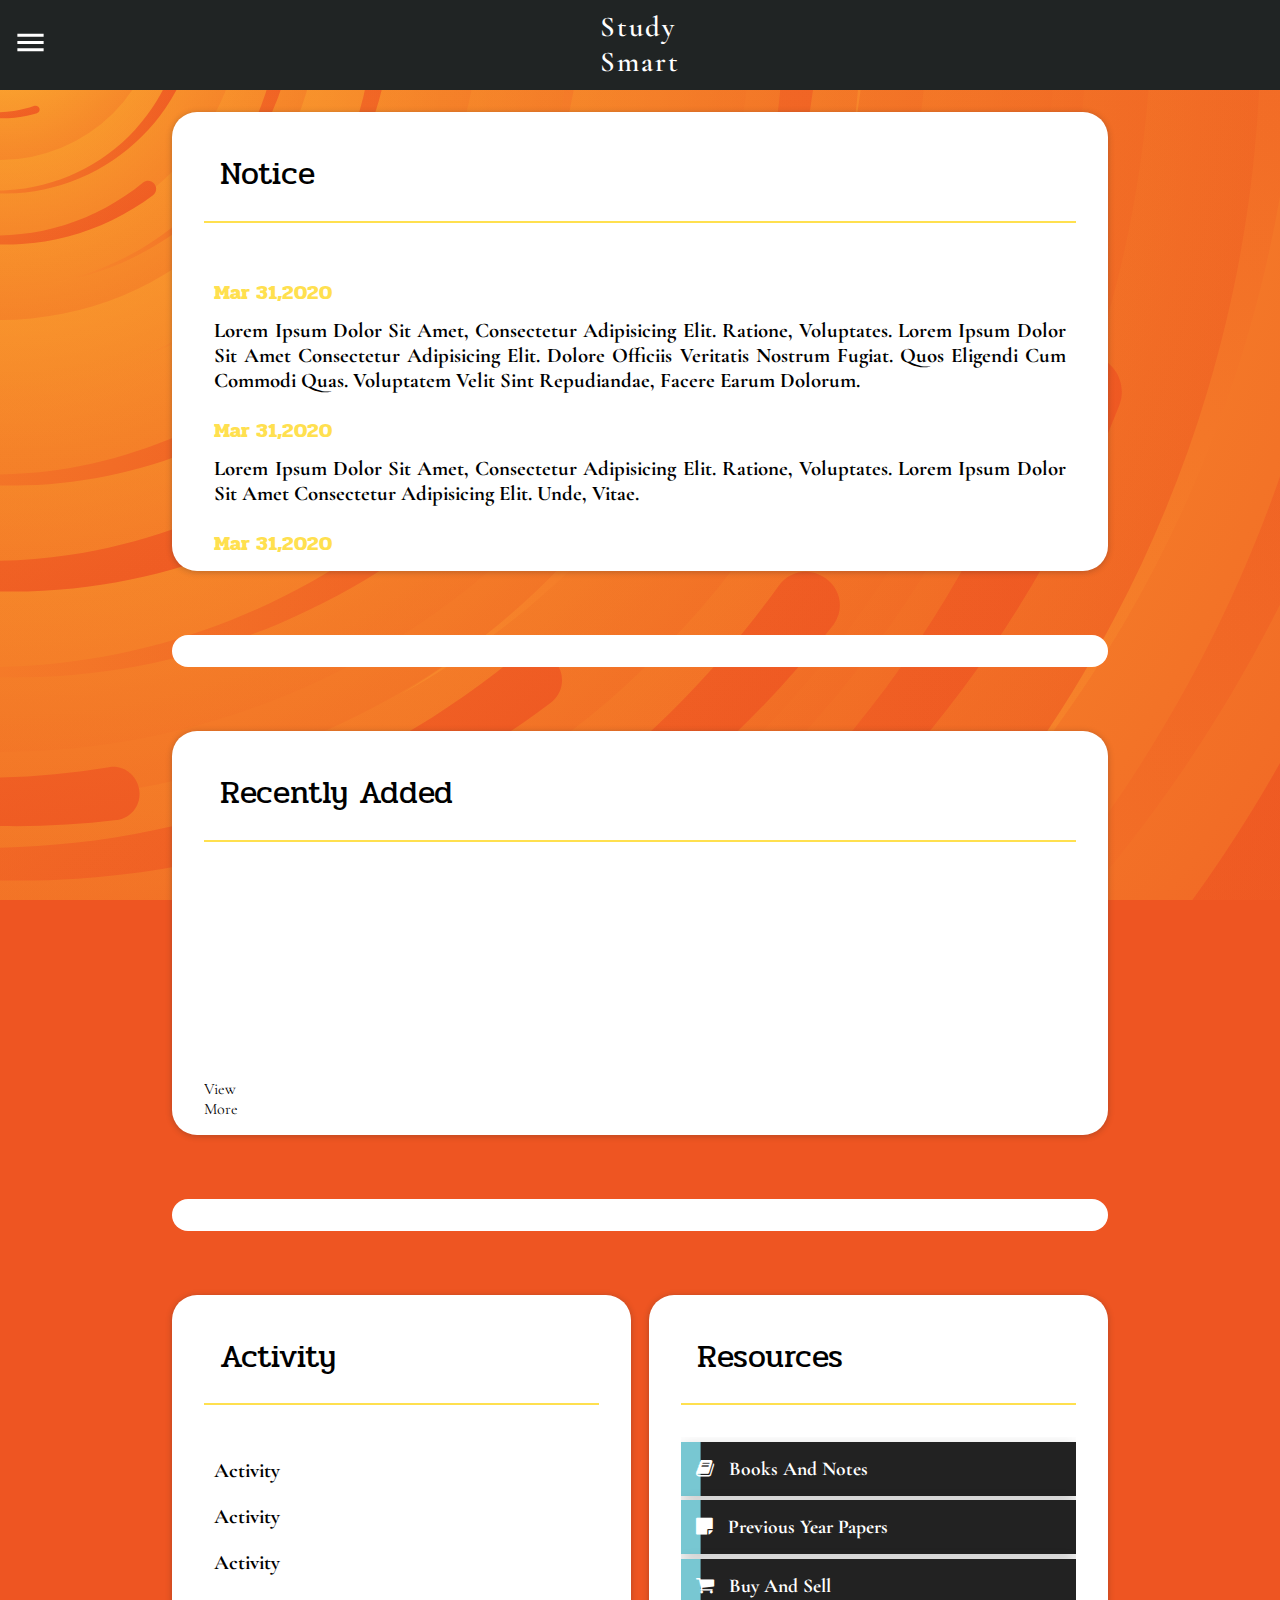
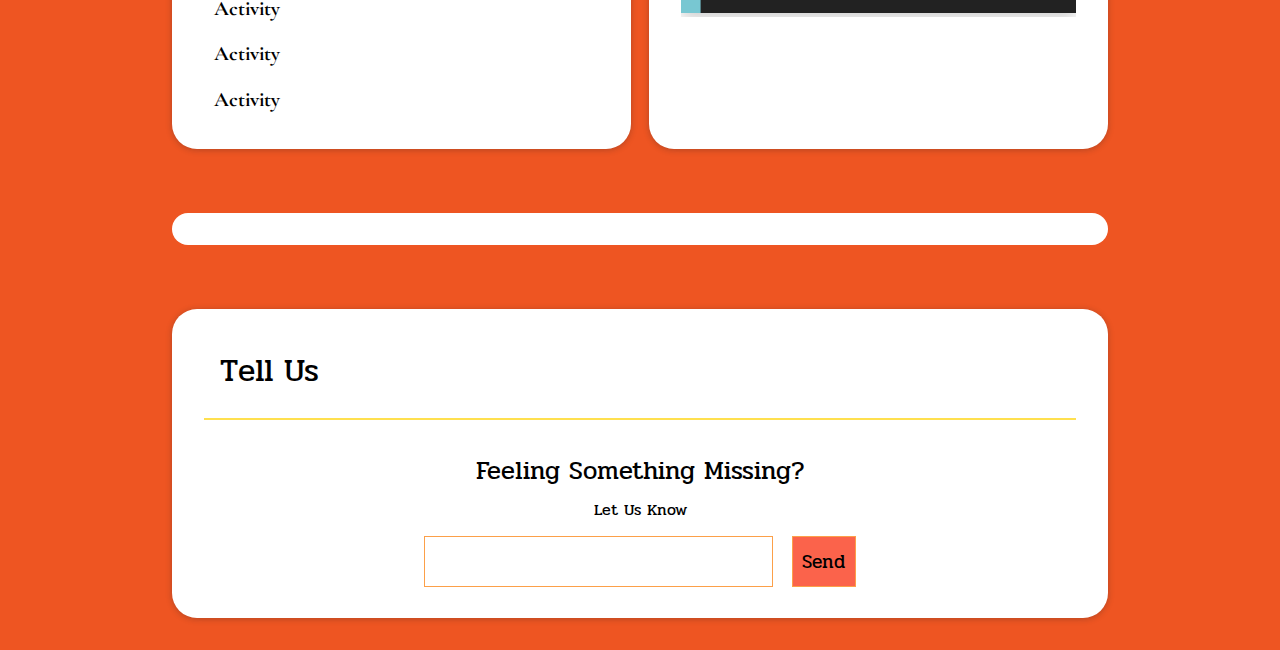
==== commit 91ed9214: "contact fixing" ====
--- a/index.html
+++ b/index.html
@@ -34,7 +34,7 @@
         <a href="booksandnotes.html" class="nav-link">books and notes</a>
         <a href="product.html" class="nav-link">buysell</a>
         <a href="#" class="nav-link">previous year paper</a>
-        <a href="#" class="nav-link">contact us</a>
+        <a href="Contact.html" class="nav-link">contact us</a>
     </div>
     <script>
         function openNav() {
@@ -114,12 +114,12 @@
             <div class="card-content">
                 <a href="subject.html" class="resource-link">
                     <span class="resource-icons">
-                        <i class="fa fa-book"></i>books and notes
+                        <i class="fa fa-book"></i> &nbsp&nbspbooks and notes
                     </span></a>
                 <a href="subject.html" class="resource-link"><span class="resource-icons"><i
-                            class="fa fa-sticky-note"></i>previous year papers</span></a>
+                            class="fa fa-sticky-note"></i>  &nbsp&nbspprevious year papers</span></a>
                 <a href="product.html" class="resource-link"><span class="resource-icons"><i
-                            class="fa fa-shopping-cart"></i>buy and sell</span></a>
+                            class="fa fa-shopping-cart"></i> &nbsp&nbspbuy and sell</span></a>
             </div>
         </div>
     </div>
--- a/css/style.css
+++ b/css/style.css
@@ -165,7 +165,7 @@
     border-bottom: 2px solid #ffe04f;
     padding-bottom: 1em;
     font-family: 'Pridi', serif;
-    /* border-left: 8px solid var(--secondary-color); */
+    /* border-left: 6px solid var(--secondary-color); */
     font-size: 2rem;
     line-height: 0.9;
     padding-left: 0.5em;
@@ -193,28 +193,17 @@
     color: #ffe04f;
     margin-bottom: 0.5em;
 }
-
-.notice-content {
-    /* color: white; */
-}
-
-
-
-
 .product {
     background-color: #fff;
     width: 200px;
     height: 200px;
     display: inline-block;
-
-}
-
+}
 .card-content {
     position: relative;
     max-height: 300px;
     overflow: auto;
 }
-
 .view-more {
     display: inline-grid;
     position: absolute;
@@ -295,4 +284,7 @@
     #userinput {
         width: 40%;
     }
+}
+.card-content span{
+    font-size: 1.3em;
 }